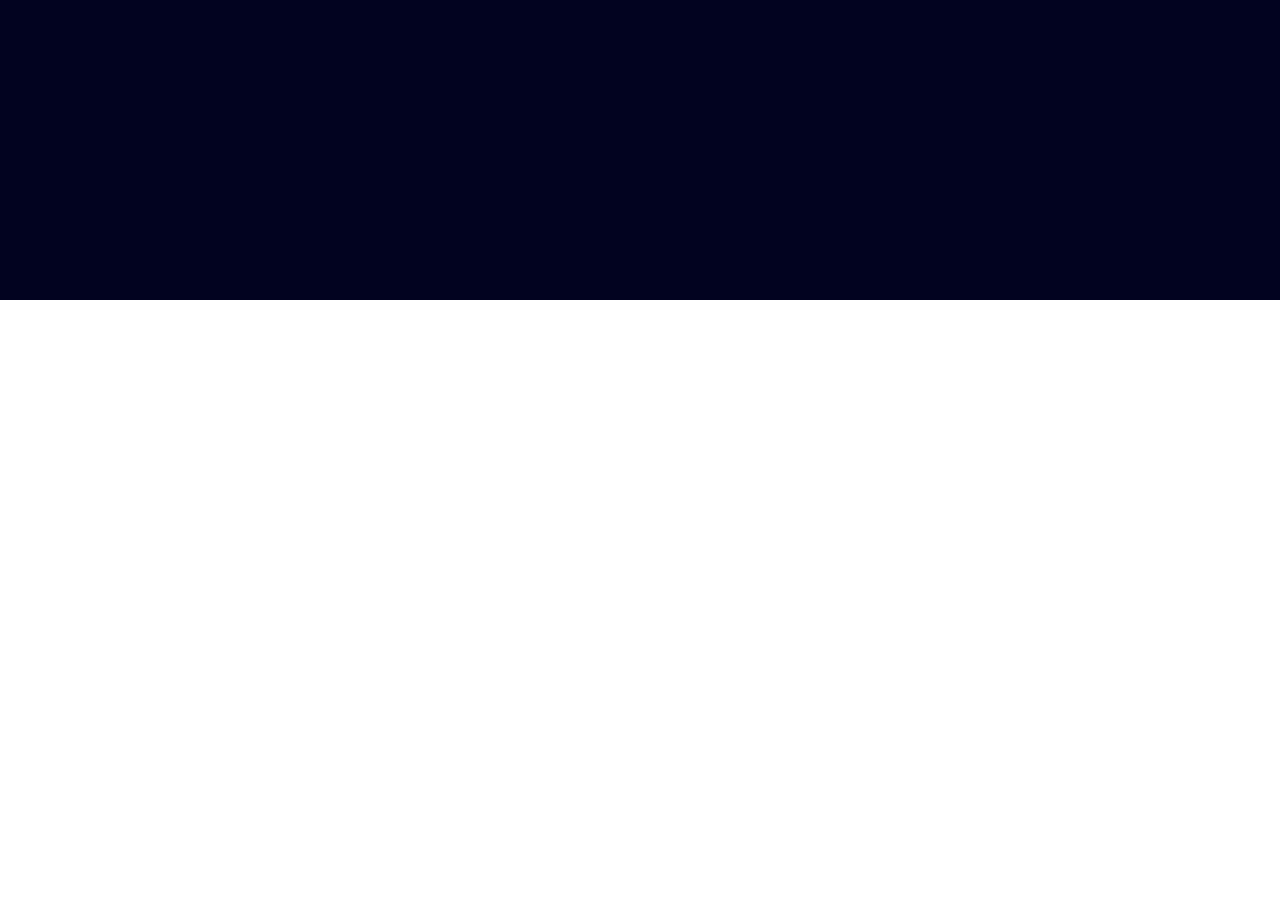
==== webbox.top/hfnew/index2.html @ 7d8c0f48 "@nvinis" ====
<!DOCTYPE html>
<html lang="en">
<head>
    <meta charset="utf-8">
    <meta name="viewport" content="width=device-width, initial-scale=1">
    <title>High Form</title>
    <!--Main-->
    <link href="css/bootstrap.min.css" rel="stylesheet" type="text/css">

    <link href="css/style.css" rel="stylesheet" type="text/css">
    <link href="css/owl.carousel.min.css" rel="stylesheet" type="text/css">
    <link href="css/responsive.css" rel="stylesheet" type="text/css">
</head>

<body>
<section class="viewport">

    <div id="main" class="scroll-container">
        <div class="content">

            <div class="img-container">
                <img src="https://s3-us-west-2.amazonaws.com/s.cdpn.io/106114/splash-10.jpg" alt="">
            </div>
            <div class="img-container">
                <img src="https://s3-us-west-2.amazonaws.com/s.cdpn.io/106114/splash-14.jpg" alt="">
            </div>
            <div class="img-container">
                <img src="https://s3-us-west-2.amazonaws.com/s.cdpn.io/106114/splash-15.jpg" alt="">
            </div>
            <div class="img-container">
                <img src="https://s3-us-west-2.amazonaws.com/s.cdpn.io/106114/splash-16.jpg" alt="">
            </div>
            <!--  REPEAT  -->

            <div class="img-container">
                <img src="https://s3-us-west-2.amazonaws.com/s.cdpn.io/106114/splash-10.jpg" alt="">
            </div>
            <div class="img-container">
                <img src="https://s3-us-west-2.amazonaws.com/s.cdpn.io/106114/splash-14.jpg" alt="">
            </div>
            <div class="img-container">
                <img src="https://s3-us-west-2.amazonaws.com/s.cdpn.io/106114/splash-15.jpg" alt="">
            </div>
            <div class="img-container">
                <img src="https://s3-us-west-2.amazonaws.com/s.cdpn.io/106114/splash-16.jpg" alt="">
            </div>
            <!--  REPEAT  -->

            <div class="img-container">
                <img src="https://s3-us-west-2.amazonaws.com/s.cdpn.io/106114/splash-10.jpg" alt="">
            </div>
            <div class="img-container">
                <img src="https://s3-us-west-2.amazonaws.com/s.cdpn.io/106114/splash-14.jpg" alt="">
            </div>
            <div class="img-container">
                <img src="https://s3-us-west-2.amazonaws.com/s.cdpn.io/106114/splash-15.jpg" alt="">
            </div>
            <div class="img-container">
                <img src="https://s3-us-west-2.amazonaws.com/s.cdpn.io/106114/splash-16.jpg" alt="">
            </div>
            <!--  REPEAT  -->

        </div>
    </div>

</section>


<!--<script src="js/jquery-2.1.0.min.js"></script>-->
<!--<script src="js/owl.carousel.min.js"></script>-->
<!--<script src="js/poper.js"></script>-->
<!--<script src="js/bootstrap.min.js"></script>-->
<!--<script src="js/TweenMax.min.js"></script>-->
<script src="https://cdnjs.cloudflare.com/ajax/libs/gsap/1.20.2/TweenMax.min.js"></script>
<!--<script src="js/ModifiersPlugin.min.js"></script>-->
<!--<script src="js/animateJs.js"></script>-->
<!--<script src="js/ScrollMagic.min.js"></script>-->
<!--<script src="js/sceneTween.js"></script>-->

<!--<script src="//cdnjs.cloudflare.com/ajax/libs/ScrollMagic/2.0.5/plugins/debug.addIndicators.min.js"></script>-->

<!--<script src="js/main.js"></script>-->
<script src="js/menuTween.js"></script>
</body>
</html>
---- webbox.top/hfnew/css/style.css ----
@font-face {
	font-family: 'ProximaNova-Bold',sans-serif;
	src: url('../fonts/ProximaNova-Bold.eot?#iefix') format('embedded-opentype'),  url('../fonts/ProximaNova-Bold.woff') format('woff'), url('../fonts/ProximaNova-Bold.ttf')  format('truetype'), url('../fonts/ProximaNova-Bold.svg#ProximaNova-Bold') format('svg');
	font-weight: normal;
	font-style: normal;
}
@font-face {
	font-family: 'ProximaNova-Light',sans-serif;
	src: url('../fonts/ProximaNova-Light.eot?#iefix') format('embedded-opentype'),  url('../fonts/ProximaNova-Light.woff') format('woff'), url('../fonts/ProximaNova-Light.ttf')  format('truetype'), url('../fonts/ProximaNova-Light.svg#ProximaNova-Light') format('svg');
	font-weight: normal;
	font-style: normal;
}
@font-face {
	font-family: 'ProximaNova-Regular',sans-serif;
	src: url('../fonts/ProximaNova-Regular.eot?#iefix') format('embedded-opentype'),  url('../fonts/ProximaNova-Regular.woff') format('woff'), url('../fonts/ProximaNova-Regular.ttf')  format('truetype'), url('../fonts/ProximaNova-Regular.svg#ProximaNova-Regular') format('svg');
	font-weight: normal;
	font-style: normal;
}
@font-face {
	font-family: 'ProximaNova-Semibold',sans-serif;
	src: url('../fonts/ProximaNova-Semibold.eot?#iefix') format('embedded-opentype'),  url('../fonts/ProximaNova-Semibold.woff') format('woff'), url('../fonts/ProximaNova-Semibold.ttf')  format('truetype'), url('../fonts/ProximaNova-Semibold.svg#ProximaNova-Semibold') format('svg');
	font-weight: normal;
	font-style: normal;
}
@font-face {
	font-family: 'BELLOWSREGULAR',sans-serif;
	src: url('../fonts/BELLOWSREGULAR.eot?#iefix') format('embedded-opentype'),  url('../fonts/BELLOWSREGULAR.woff') format('woff'), url('../fonts/BELLOWSREGULAR.ttf')  format('truetype'), url('../fonts/BELLOWSREGULAR.svg#BELLOWSREGULAR') format('svg');
	font-weight: normal;
	font-style: normal;
}
@font-face {
	font-family: 'ProximaNova-Black',sans-serif;
	src: url('../fonts/ProximaNova-Black.eot?#iefix') format('embedded-opentype'),  url('../fonts/ProximaNova-Black.woff') format('woff'), url('../fonts/ProximaNova-Black.ttf')  format('truetype'), url('../fonts/ProximaNova-Black.svg#ProximaNova-Black') format('svg');
	font-weight: normal;
	font-style: normal;
}
@font-face {
	font-family: 'ProximaNova-Extrabld',sans-serif;
	src: url('../fonts/ProximaNova-Extrabld.eot?#iefix') format('embedded-opentype'),  url('../fonts/ProximaNova-Extrabld.woff') format('woff'), url('../fonts/ProximaNova-Extrabld.ttf')  format('truetype'), url('../fonts/ProximaNova-Extrabld.svg#ProximaNova-Extrabld') format('svg');
	font-weight: normal;
	font-style: normal;
}
body {
	width: 100%;
	font-weight: normal;
	margin: 0;
	padding: 0;
	font-size: 16px;
	line-height: 25px;
	font-family: 'ProximaNova-Light', sans-serif;
	color: #42526E;
	min-height: 100vh;
	overflow-x: hidden;
	overflow-y: scroll;
}
.viewport {
	overflow: hidden;
	position: fixed;
	height: 100%;
	width: 100%;
	top: 0;
	left: 0;
	right: 0;
	bottom: 0;
}

.scroll-container {
	position: absolute;
	overflow: hidden;
	width: 100%;
	z-index: 10;
	/*display: flex;*/
	/*justify-content: center;*/
	backface-visibility: hidden;
	transform-style: preserve-3d;
}

img:focus {
	background: none !important;
	border: none !important;
}
button, a {
	outline: none !important;
	-webkit-transition: 0.3s ease-in-out;
	-moz-transition: 0.3s ease-in-out;
	-ms-transition: 0.3s ease-in-out;
	-o-transition: 0.3s ease-in-out;
	transition: 0.3s ease-in-out;
}
/*=======================================================
			HEADINGS
========================================================*/


#main {
	background: #020320;
	-webkit-transition: background-color 0.3s ease-in-out;
	-o-transition: background-color 0.3s ease-in-out;
	transition: background-color 0.3s ease-in-out;
}
#main.loading {
	transition: background-color 1s ease-in-out;
}
#main > section {
	height: 100vh;
	/*opacity: 0;*/
	/*visibility: hidden;*/
}
.left-top-bg,
.right-top-bg {
	top: 0;
	z-index: 2;
}
.left-top-bg {
	left: 0;
}
.right-top-bg {
	right: 0;
}
#main #header {
	opacity: 1;
	visibility: visible;
}

#header-mask-bg {
	bottom: 0;
	left: 0;
	width: 100%;
	height: 510px;
	background: url(../images/headerBg.svg) center bottom no-repeat;
	background-size: contain;
}
#header-mask-bg:before {

}
.head-content h1 {
	font-size: 60px;
	line-height: 1;
}
.main-nav {
	list-style: none;
	padding-left: 0;
	margin-top: 155px;
	z-index: 10;
}
.main-nav>li {
	margin-bottom: 21px;
}
.main-nav>li:last-child {
	position: relative;
	padding-top: 48px;
}
.main-nav>li:last-child:before {
	position: absolute;
	content: '';
	top: 0;
	left: 0;
	width: 45px;
	border-top: 1px solid #fff;
}
.main-nav li a,
.nav-element-wrap>a {
	display: block;
	color: #fff;
	text-transform: uppercase;
	font-family: 'ProximaNova-Semibold', sans-serif;
	font-size: 12px;
	letter-spacing: .1em;
}
.sub-menu {
	list-style: none;
	margin-top: 15px;
}
.sub-menu li a {
	position: relative;
}
.sub-menu li a:before {
	top: 6px;
	left: -20px;
	width: 10px;
	height: 10px;
	background: #fff;
}
.head-content {
	height: 100vh;
	padding-top: 40px;
}
.height-full {
	height: calc(100vh - 35px);
}
.sections-bg {
	top: 0;
	left: 0;
	width: 100%;
	height: 100%;
	opacity: 0;
}
#brokers h1,
#brokers p {
	-webkit-transform: translateY(70px);
	-ms-transform: translateY(70px);
	transform: translateY(70px);
}
#header .section-content {
	left: 0;
	bottom: 310px;
}
#header .sub-title {
	color: #4e5f83;
}
.sub-title {
	font-size: 23px;
}
.items-bubbles-wrap {
	position: absolute;
	overflow: hidden;
	left: 0;
	right: 0;
	bottom: 0;
	height: 460px;
	width: 100%;
	max-width: 1340px;
	margin: auto;
	background: url(../images/arcBg.png) center 90px no-repeat;
	background-size: cover;
}
.items-bubbles-wrap:after {
	width: 100%;
	height: 100%;
	top: 0;
	bottom: 0;
	background: url(../images/dotsBg.svg) center bottom no-repeat;
}
.items-bubbles {
	position: absolute;
	padding: 0 15px;
	display: -webkit-box;
	display: -ms-flexbox;
	display: flex;
	-webkit-box-pack: center;
	-ms-flex-pack: center;
	justify-content: center;
	-webkit-box-align: center;
	-ms-flex-align: center;
	align-items: center;
	border-radius: 9999px;
	-webkit-user-select: none;
	-moz-user-select: none;
	-ms-user-select: none;
	user-select: none;
	font-size:16px;
	height: 40px
}

.items-bubbles--blue {
	background-color: #c4f0ff;
	color: #217ab7
}

.items-bubbles--pink {
	background-color: #ffe0f5;
	color: #9251ac
}

.items-bubbles--yellow {
	background-color: #fdeebe;
	color: #c85d42
}

.items-bubbles--green {
	background-color: #d6facf;
	color: #159570
}
.circ-logo-wrap {
	-webkit-border-radius: 50%;
	-moz-border-radius: 50%;
	border-radius: 50%;
	-webkit-box-shadow: 0px 0px 38px 1px rgba(4,4,25,1);
	-moz-box-shadow: 0px 0px 38px 1px rgba(4,4,25,1);
	box-shadow: 0px 0px 38px 1px rgba(4,4,25,1);
	width: 121px;
	margin-top: 45px;
}













.z-9 {
	z-index: 9;
}
.transition-defl,
a:hover,
img:hover {
	-webkit-transition: 0.3s ease-in-out;
	-moz-transition: 0.3s ease-in-out;
	-ms-transition: 0.3s ease-in-out;
	-o-transition: 0.3s ease-in-out;
	transition: 0.3s ease-in-out;
}
.h2, .h3, .h4,
h2, h3, h4 {
	/*color: #040424;*/
}
.ff-light {
	font-family: 'ProximaNova-Light',sans-serif;
}
.ff-regular {
	font-family: 'ProximaNova-Regular',sans-serif;
}
.ff-semibold {
	font-family: 'ProximaNova-Semibold',sans-serif;
}
.ff-bold {
	font-family: 'ProximaNova-Bold',sans-serif;
}
.ff-extrabold {
	font-family: 'ProximaNova-Extrabld',sans-serif;
}
.ff-black {
	font-family: 'ProximaNova-Black',sans-serif;
}
.before-block,
.after-block {
	position: relative;
}
.sub-menu li a:before,
.before-block:before {
	position: absolute;
	content: '';
}
.after-block:after {
	position: absolute;
	content: '';
}
.nav-element-wrap {
	position: fixed;
	top: calc(100% - 130px);
	left: initial;
}
#brokers-nav {
	top: calc(100% - 350px);
}
#multifamily-nav {
	top: calc(100% - 310px);
}
#products-nav {
	top: calc(100% - 270px);
}
#about-nav {
	top: calc(100% - 230px);
}
#lets-talk-nav {
	top: calc(100% - 190px);
}
#brokers,
#multifamily {
	height: 100vh;
	color: #fff;
}
#brokers-bg {
	background: #6c6c6c;
}
#multifamily-bg {
	background: #296d22;
}
---- webbox.top/hfnew/css/responsive.css ----
@media only screen and (min-width: 992px) and (max-width: 1110px) {

}

@media (min-width: 1200px) {
}
@media screen and (min-width : 601px) and (orientation : portrait) {

}
@media (max-width: 1750px) {

}
@media (max-width: 1440px) {

}
@media (max-width: 1330px) {

}
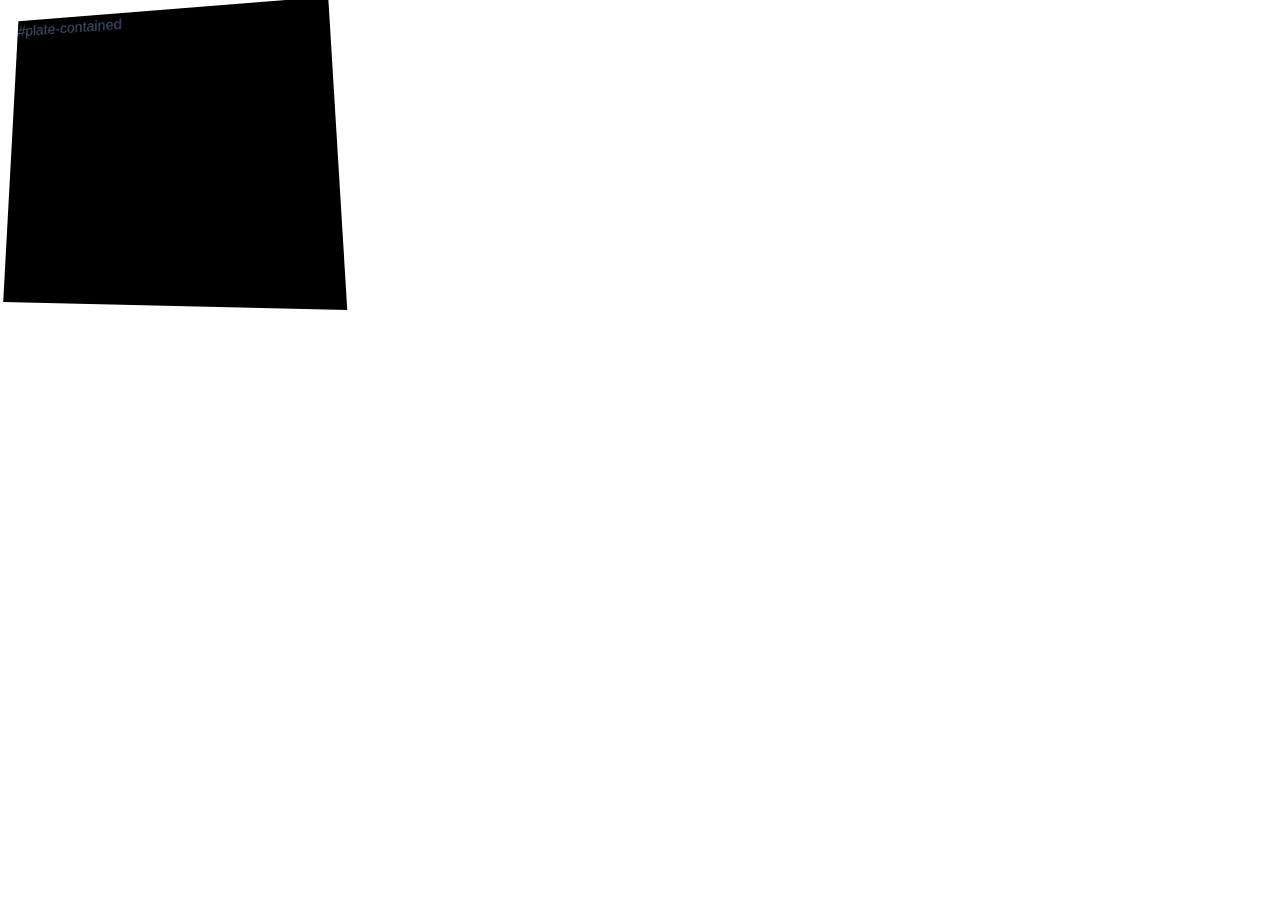
==== commit 20e36f4e: "@nvinis" ====
--- a/webbox.top/hfnew/index2.html
+++ b/webbox.top/hfnew/index2.html
@@ -15,63 +15,30 @@
 <body>
 <section class="viewport">
 
-    <div id="main" class="scroll-container">
-        <div class="content">
-
-            <div class="img-container">
-                <img src="https://s3-us-west-2.amazonaws.com/s.cdpn.io/106114/splash-10.jpg" alt="">
-            </div>
-            <div class="img-container">
-                <img src="https://s3-us-west-2.amazonaws.com/s.cdpn.io/106114/splash-14.jpg" alt="">
-            </div>
-            <div class="img-container">
-                <img src="https://s3-us-west-2.amazonaws.com/s.cdpn.io/106114/splash-15.jpg" alt="">
-            </div>
-            <div class="img-container">
-                <img src="https://s3-us-west-2.amazonaws.com/s.cdpn.io/106114/splash-16.jpg" alt="">
-            </div>
-            <!--  REPEAT  -->
-
-            <div class="img-container">
-                <img src="https://s3-us-west-2.amazonaws.com/s.cdpn.io/106114/splash-10.jpg" alt="">
-            </div>
-            <div class="img-container">
-                <img src="https://s3-us-west-2.amazonaws.com/s.cdpn.io/106114/splash-14.jpg" alt="">
-            </div>
-            <div class="img-container">
-                <img src="https://s3-us-west-2.amazonaws.com/s.cdpn.io/106114/splash-15.jpg" alt="">
-            </div>
-            <div class="img-container">
-                <img src="https://s3-us-west-2.amazonaws.com/s.cdpn.io/106114/splash-16.jpg" alt="">
-            </div>
-            <!--  REPEAT  -->
-
-            <div class="img-container">
-                <img src="https://s3-us-west-2.amazonaws.com/s.cdpn.io/106114/splash-10.jpg" alt="">
-            </div>
-            <div class="img-container">
-                <img src="https://s3-us-west-2.amazonaws.com/s.cdpn.io/106114/splash-14.jpg" alt="">
-            </div>
-            <div class="img-container">
-                <img src="https://s3-us-west-2.amazonaws.com/s.cdpn.io/106114/splash-15.jpg" alt="">
-            </div>
-            <div class="img-container">
-                <img src="https://s3-us-west-2.amazonaws.com/s.cdpn.io/106114/splash-16.jpg" alt="">
-            </div>
-            <!--  REPEAT  -->
-
-        </div>
+    <div id="listener-contained" class="listener pointer">
+        <div id="plate-contained" class="plate">#plate-contained</div>
     </div>
 
 </section>
+<style>
+    #listener-contained {
+        width: 330px;
+        height: 300px;
 
+    }
+    #plate-contained {
+        width: 100%;
+        height: 100%;
+        background: #000;
+    }
+</style>
 
-<!--<script src="js/jquery-2.1.0.min.js"></script>-->
+<script src="js/jquery-2.1.0.min.js"></script>
 <!--<script src="js/owl.carousel.min.js"></script>-->
 <!--<script src="js/poper.js"></script>-->
 <!--<script src="js/bootstrap.min.js"></script>-->
 <!--<script src="js/TweenMax.min.js"></script>-->
-<script src="https://cdnjs.cloudflare.com/ajax/libs/gsap/1.20.2/TweenMax.min.js"></script>
+<!--<script src="https://cdnjs.cloudflare.com/ajax/libs/gsap/1.20.2/TweenMax.min.js"></script>-->
 <!--<script src="js/ModifiersPlugin.min.js"></script>-->
 <!--<script src="js/animateJs.js"></script>-->
 <!--<script src="js/ScrollMagic.min.js"></script>-->
@@ -80,6 +47,12 @@
 <!--<script src="//cdnjs.cloudflare.com/ajax/libs/ScrollMagic/2.0.5/plugins/debug.addIndicators.min.js"></script>-->
 
 <!--<script src="js/main.js"></script>-->
-<script src="js/menuTween.js"></script>
+<script src="js/jquery.plate.js"></script>
+<script>
+    $('#listener-contained').plate({
+        element: '#plate-contained'
+    });
+</script>
+
 </body>
 </html>--- a/webbox.top/hfnew/css/style.css
+++ b/webbox.top/hfnew/css/style.css
@@ -98,8 +98,8 @@
 	-o-transition: background-color 0.3s ease-in-out;
 	transition: background-color 0.3s ease-in-out;
 }
-#main.loading {
-	transition: background-color 1s ease-in-out;
+.loading {
+	transition-delay: 1s;
 }
 #main > section {
 	height: 100vh;
@@ -141,7 +141,7 @@
 	list-style: none;
 	padding-left: 0;
 	margin-top: 155px;
-	z-index: 10;
+	z-index: 990;
 }
 .main-nav>li {
 	margin-bottom: 21px;
@@ -195,12 +195,6 @@
 	height: 100%;
 	opacity: 0;
 }
-#brokers h1,
-#brokers p {
-	-webkit-transform: translateY(70px);
-	-ms-transform: translateY(70px);
-	transform: translateY(70px);
-}
 #header .section-content {
 	left: 0;
 	bottom: 310px;
@@ -209,7 +203,8 @@
 	color: #4e5f83;
 }
 .sub-title {
-	font-size: 23px;
+	font-size: 24px;
+	line-height: 1.4;
 }
 .items-bubbles-wrap {
 	position: absolute;
@@ -233,7 +228,7 @@
 }
 .items-bubbles {
 	position: absolute;
-	padding: 0 15px;
+	padding: 5px 20px;
 	display: -webkit-box;
 	display: -ms-flexbox;
 	display: flex;
@@ -243,18 +238,27 @@
 	-webkit-box-align: center;
 	-ms-flex-align: center;
 	align-items: center;
-	border-radius: 9999px;
+	border-radius: 3px;
 	-webkit-user-select: none;
 	-moz-user-select: none;
 	-ms-user-select: none;
 	user-select: none;
-	font-size:16px;
-	height: 40px
+	font-size:14px;
+	height: 30px;
+	/*z-index: 99;*/
 }
 
 .items-bubbles--blue {
-	background-color: #c4f0ff;
-	color: #217ab7
+	color: rgba(96, 147, 251, 0.5);
+	background: rgba(26,83,197,0.5);
+	background: -moz-linear-gradient(left, rgba(26,83,197,0.51) 0%, rgba(86,152,233,0.51) 100%);
+	background: -webkit-gradient(left top, right top, color-stop(0%, rgba(26,83,197,0.51)), color-stop(100%, rgba(86,152,233,0.51)));
+	background: -webkit-linear-gradient(left, rgba(26,83,197,0.51) 0%, rgba(86,152,233,0.51) 100%);
+	background: -o-linear-gradient(left, rgba(26,83,197,0.51) 0%, rgba(86,152,233,0.51) 100%);
+	background: -ms-linear-gradient(left, rgba(26,83,197,0.51) 0%, rgba(86,152,233,0.51) 100%);
+	background: linear-gradient(to right, rgba(26,83,197,0.18) 0%, rgba(86,152,233,0.18) 100%);
+	filter: progid:DXImageTransform.Microsoft.gradient( startColorstr='#1a53c5', endColorstr='#5698e9', GradientType=1 );
+	border: 1px solid rgba(0, 167, 252, 0.45);
 }
 
 .items-bubbles--pink {
@@ -263,8 +267,9 @@
 }
 
 .items-bubbles--yellow {
-	background-color: #fdeebe;
-	color: #c85d42
+	background: rgba(255, 194, 0, 0.18);
+	color: rgba(255, 194, 0, 0.5);
+	border: 1px solid rgba(255, 194, 0, 0.5);
 }
 
 .items-bubbles--green {
@@ -281,7 +286,42 @@
 	width: 121px;
 	margin-top: 45px;
 }
-
+.items-bubbles--orange {
+	background: rgba(255,132,50,0.3);
+	background: -moz-linear-gradient(left, rgba(255,132,50,0.18) 0%, rgba(255,220,123,0.18) 100%);
+	background: -webkit-gradient(left top, right top, color-stop(0%, rgba(255,132,50,0.18)), color-stop(100%, rgba(255,220,123,0.18)));
+	background: -webkit-linear-gradient(left, rgba(255,132,50,0.18) 0%, rgba(255,220,123,0.18) 100%);
+	background: -o-linear-gradient(left, rgba(255,132,50,0.18) 0%, rgba(255,220,123,0.18) 100%);
+	background: -ms-linear-gradient(left, rgba(255,132,50,0.18) 0%, rgba(255,220,123,0.18) 100%);
+	background: linear-gradient(to right, rgba(255,132,50,0.18) 0%, rgba(255,220,123,0.18) 100%);
+	filter: progid:DXImageTransform.Microsoft.gradient( startColorstr='#ff8432', endColorstr='#ffdc7b', GradientType=1 );
+	color: rgba(255, 106, 0, 0.5);
+	overflow: hidden;
+	border-right: 1px solid rgba(255,220,123,0.6);
+	border-left: 1px solid rgba(255,132,50,0.6);
+}
+.items-bubbles--orange:before,
+.items-bubbles--orange:after {
+	position: absolute;
+	content: '';
+	left: 0;
+	width: 100%;
+	height: 1px;
+	background: rgba(255,132,50,0.5);
+	background: -moz-linear-gradient(left, rgba(255,132,50,0.3) 0%, rgba(255,220,123,0.3) 100%);
+	background: -webkit-gradient(left top, right top, color-stop(0%, rgba(255,132,50,0.3)), color-stop(100%, rgba(255,220,123,0.3)));
+	background: -webkit-linear-gradient(left, rgba(255,132,50,0.3) 0%, rgba(255,220,123,0.3) 100%);
+	background: -o-linear-gradient(left, rgba(255,132,50,0.3) 0%, rgba(255,220,123,0.3) 100%);
+	background: -ms-linear-gradient(left, rgba(255,132,50,0.3) 0%, rgba(255,220,123,0.3) 100%);
+	background: linear-gradient(to right, rgba(255,132,50,0.6) 0%, rgba(255,220,123,0.6) 100%);
+	filter: progid:DXImageTransform.Microsoft.gradient( startColorstr='#ff8432', endColorstr='#ffdc7b', GradientType=1 );
+}
+.items-bubbles--orange:before {
+	top: 0;
+}
+.items-bubbles--orange:after {
+	bottom: 0;
+}
 
 
 
@@ -328,6 +368,15 @@
 .ff-black {
 	font-family: 'ProximaNova-Black',sans-serif;
 }
+.fs-small {
+	font-size: 16px;
+}
+.fs-mid {
+	font-size: 18px;
+}
+.fs-big {
+	font-size: 24px;
+}
 .before-block,
 .after-block {
 	position: relative;
@@ -346,29 +395,119 @@
 	top: calc(100% - 130px);
 	left: initial;
 }
-#brokers-nav {
-	top: calc(100% - 350px);
-}
-#multifamily-nav {
-	top: calc(100% - 310px);
-}
-#products-nav {
-	top: calc(100% - 270px);
-}
-#about-nav {
-	top: calc(100% - 230px);
-}
-#lets-talk-nav {
-	top: calc(100% - 190px);
+
+/*Brokers*/
+
+#brokers-bg {
+	background: #6c6c6c;
+}
+.h1-big {
+	font-size: 95px;
+	line-height: 1;
+}
+.inline-btn {
+	text-decoration: none !important;
+}
+.arrow-hover-wrap {
+	overflow: hidden;
+	margin-left: 20px;
+}
+.arrow-hover-wrap > .icon-arrow-right {
+	-webkit-transform: translateX(0) translateZ(0);
+	transform: translateX(0) translateZ(0);
+}
+.icon-arrow-right {
+	width: 16px;
+	height: 13px;
+}
+.wrap-second-arrow {
+	position: absolute;
+	width: 100%;
+	height: 100%;
+	top: 0;
+	left: 0;
+	-webkit-transform: translateX(-100%) translateZ(0);
+	transform: translateX(-100%) translateZ(0);
+}
+.inline-btn:hover .arrow-hover-wrap > .icon-arrow-right,
+.listener-contained:hover .arrow-hover-wrap > .icon-arrow-right {
+	-webkit-transform: translateX(100%) translateZ(0);
+	transform: translateX(100%) translateZ(0);
+	-webkit-transition: -webkit-transform .75s cubic-bezier(.23,1,.32,1) 0s;
+	transition: -webkit-transform .75s cubic-bezier(.23,1,.32,1) 0s;
+	-o-transition: transform .75s cubic-bezier(.23,1,.32,1) 0s;
+	/*transition: transform .75s cubic-bezier(.23,1,.32,1) 0s;*/
+	transition: transform .75s cubic-bezier(.23,1,.32,1) 0s, -webkit-transform .75s cubic-bezier(.23,1,.32,1) 0s;
+}
+.inline-btn:hover .wrap-second-arrow,
+.listener-contained:hover .wrap-second-arrow {
+	-webkit-transform: translateX(0) translateZ(0);
+	transform: translateX(0) translateZ(0);
+	-webkit-transition: -webkit-transform .75s cubic-bezier(.23,1,.32,1) .1s;
+	transition: -webkit-transform .75s cubic-bezier(.23,1,.32,1) .1s;
+	-o-transition: transform .75s cubic-bezier(.23,1,.32,1) .1s;
+	/*transition: transform .75s cubic-bezier(.23,1,.32,1) .1s;*/
+	transition: transform .75s cubic-bezier(.23,1,.32,1) .1s, -webkit-transform .75s cubic-bezier(.23,1,.32,1) .1s;
+}
+#brokers > h2,
+#brokers > p,
+#brokers .wrap-inline-btn,
+#brokers > img {
+	/*-webkit-transform: translateY(70px);*/
+	/*-ms-transform: translateY(70px);*/
+	/*transform: translateY(70px);*/
+	/*visibility: visible !important;*/
 }
 #brokers,
 #multifamily {
 	height: 100vh;
 	color: #fff;
 }
-#brokers-bg {
-	background: #6c6c6c;
-}
 #multifamily-bg {
 	background: #296d22;
-}+}
+.color-blue {
+	color: #002eff !important;
+}
+#products {
+	color: #01173a;
+}
+#products h2 {
+	font-size: 48px;
+}
+.listener-contained {
+	width: 100%;
+	text-decoration: none !important;
+}
+.plate-contained {
+	width: 100%;
+	min-height: 370px;
+	-webkit-background-size: cover !important;
+	background-size: cover !important;
+}
+.plate-contained > .title {
+	font-size: 36px;
+	color: #fff;
+	text-align: center;
+}
+.plate-contained > .inline-btn {
+	color: #fff;
+}
+.blue-bg-item {
+	background: url(../images/itemProduct1Bg.jpg) 0 0 no-repeat;
+
+}
+.listener-contained .icon-arrow-right {
+	width: 12px;
+	height: 9px;
+}
+.listener-contained .arrow-hover-wrap {
+	margin-left: 10px;
+}
+.plate-contained > .text-item {
+	position: relative;
+}
+.orange-bg-item {
+	background: url(../images/itemProduct2Bg.jpg) 0 0 no-repeat;
+}
+
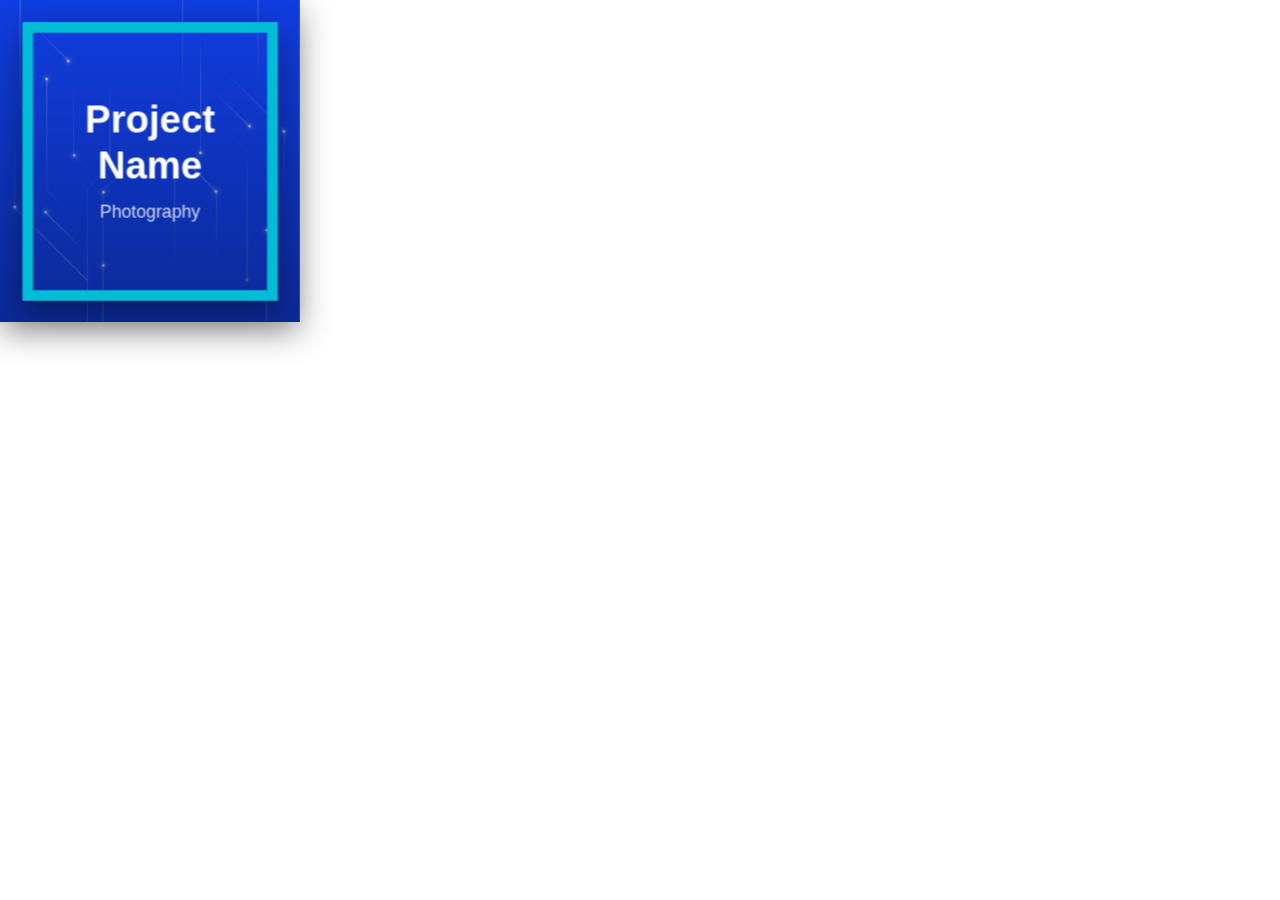
==== commit c482ff0e: "@nvinis" ====
--- a/webbox.top/hfnew/index2.html
+++ b/webbox.top/hfnew/index2.html
@@ -11,46 +11,164 @@
     <link href="css/owl.carousel.min.css" rel="stylesheet" type="text/css">
     <link href="css/responsive.css" rel="stylesheet" type="text/css">
 </head>
+<style>
+    .project {
+        width: 300px;
+        height: 300px;
+        float: left;
+        margin-right: 5%;
+    }
 
+    .project__image {
+        display: block;
+        position: relative;
+    }
+
+    .project__image img {
+        width: 100%;
+        max-width: 100%;
+        display: block;
+    }
+
+    .project__image:after {
+        content: " ";
+        width: 100%;
+        height: 100%;
+        position: absolute;
+        left: 0;
+        top: 0;
+        background: linear-gradient(rgba(0, 0, 0, 0.1), rgba(0, 0, 0, 0.4));
+        transition: opacity .3s ease;
+        opacity: 0;
+    }
+
+    .project__card {
+        position: relative;
+        will-change: transform;
+        transition: box-shadow .3s ease;
+        box-shadow: 0 10px 30px transparent;
+    }
+
+    .project__card.hover-in {
+        transition: -webkit-transform .2s ease-out;
+        transition: transform .2s ease-out;
+        transition: transform .2s ease-out, -webkit-transform .2s ease-out;
+    }
+
+    .project__card.hover-out {
+        transition: -webkit-transform .2s ease-in;
+        transition: transform .2s ease-in;
+        transition: transform .2s ease-in, -webkit-transform .2s ease-in;
+    }
+
+    .project:hover .project__card { box-shadow: 0 10px 30px rgba(0, 0, 0, 0.4); }
+
+    .project:hover .project__image:after { opacity: 1; }
+
+    .project:hover .project__detail {
+        border-width: 10px;
+        box-shadow: 0 10px 30px rgba(0, 0, 0, 0.4);
+    }
+
+    .project:hover .project__title, .project:hover .project__category {
+        -webkit-transform: translateY(0) scale(1);
+        -ms-transform: translateY(0) scale(1);
+        transform: translateY(0) scale(1);
+        opacity: 1;
+    }
+
+    .project__detail {
+        position: absolute;
+        left: 30px;
+        right: 30px;
+        top: 30px;
+        bottom: 30px;
+        display: -webkit-flex;
+        display: -ms-flexbox;
+        display: flex;
+        -webkit-flex-direction: column;
+        -ms-flex-direction: column;
+        flex-direction: column;
+        -webkit-justify-content: center;
+        -ms-flex-pack: center;
+        justify-content: center;
+        text-align: center;
+        pointer-events: none;
+        -webkit-transform: translateZ(30px);
+        transform: translateZ(30px);
+        border: 0 solid #00BCD4;
+        transition: border .4s ease;
+    }
+
+    .project__title {
+        margin: 0 0 10px;
+        font-size: 36px;
+        font-weight: 700;
+        transition: .4s ease;
+        opacity: 0;
+        -webkit-transform: translateY(40px) scale(0);
+        -ms-transform: translateY(40px) scale(0);
+        transform: translateY(40px) scale(0);
+        will-change: transform;
+    }
+
+    .project__title a { color: white; }
+
+    .project__category {
+        opacity: 0;
+        transition: .4s ease;
+        transition-delay: .1s;
+        -webkit-transform: translateY(40px) scale(0);
+        -ms-transform: translateY(40px) scale(0);
+        transform: translateY(40px) scale(0);
+        will-change: transform;
+    }
+
+    .project__category a {
+        color: rgba(255, 255, 255, 0.8);
+        font-size: 1.3em;
+    }
+
+</style>
 <body>
 <section class="viewport">
 
-    <div id="listener-contained" class="listener pointer">
-        <div id="plate-contained" class="plate">#plate-contained</div>
+    <div class="project">
+        <div class="project__card">
+            <div href="" class="project__image"><img src="images/itemProduct1Bg.jpg" alt=""></div>
+            <div class="project__detail">
+                <h2 class="project__title"><a href="#">Project Name</a></h2>
+                <small class="project__category"><a href="#">Photography</a></small>
+            </div>
+        </div>
     </div>
 
 </section>
-<style>
-    #listener-contained {
-        width: 330px;
-        height: 300px;
 
-    }
-    #plate-contained {
-        width: 100%;
-        height: 100%;
-        background: #000;
-    }
-</style>
 
 <script src="js/jquery-2.1.0.min.js"></script>
+<!--<script src="js/jq3.1.js"></script>-->
 <!--<script src="js/owl.carousel.min.js"></script>-->
 <!--<script src="js/poper.js"></script>-->
 <!--<script src="js/bootstrap.min.js"></script>-->
 <!--<script src="js/TweenMax.min.js"></script>-->
+<!--<script src="js/DrawSVGPlugin.min.js"></script>-->
 <!--<script src="https://cdnjs.cloudflare.com/ajax/libs/gsap/1.20.2/TweenMax.min.js"></script>-->
 <!--<script src="js/ModifiersPlugin.min.js"></script>-->
 <!--<script src="js/animateJs.js"></script>-->
 <!--<script src="js/ScrollMagic.min.js"></script>-->
 <!--<script src="js/sceneTween.js"></script>-->
+<!--<script src="js/universal-tilt.js"></script>-->
+<script src="js/jquery.hover3d.js"></script>
 
 <!--<script src="//cdnjs.cloudflare.com/ajax/libs/ScrollMagic/2.0.5/plugins/debug.addIndicators.min.js"></script>-->
 
 <!--<script src="js/main.js"></script>-->
-<script src="js/jquery.plate.js"></script>
+<!--<script src="js/jquery.plate.js"></script>-->
 <script>
-    $('#listener-contained').plate({
-        element: '#plate-contained'
+    $(".project").hover3d({
+        selector: ".project__card",
+        shine: true,
     });
 </script>
 
--- a/webbox.top/hfnew/css/style.css
+++ b/webbox.top/hfnew/css/style.css
@@ -205,6 +205,7 @@
 .sub-title {
 	font-size: 24px;
 	line-height: 1.4;
+	margin-bottom: 30px;
 }
 .items-bubbles-wrap {
 	position: absolute;
@@ -476,6 +477,7 @@
 	font-size: 48px;
 }
 .listener-contained {
+	display: block;
 	width: 100%;
 	text-decoration: none !important;
 }
@@ -490,12 +492,14 @@
 	color: #fff;
 	text-align: center;
 }
+.wrap-product-item-img {
+	height: 200px;
+}
 .plate-contained > .inline-btn {
 	color: #fff;
 }
 .blue-bg-item {
 	background: url(../images/itemProduct1Bg.jpg) 0 0 no-repeat;
-
 }
 .listener-contained .icon-arrow-right {
 	width: 12px;
@@ -506,8 +510,93 @@
 }
 .plate-contained > .text-item {
 	position: relative;
+	top: -15px;
+}
+.red-bg-item {
+	background: url(../images/itemProduct2Bg.jpg) 0 0 no-repeat;
 }
 .orange-bg-item {
-	background: url(../images/itemProduct2Bg.jpg) 0 0 no-repeat;
-}
-
+	background: url(../images/itemProduct3Bg.jpg) 0 0 no-repeat;
+}
+#products .sub-title {
+	margin-bottom: 100px;
+}
+
+.project {
+	display: block;
+}
+.project__image {
+	display: block;
+	position: relative;
+}
+
+.project__image img {
+	width: 100%;
+	max-width: 100%;
+	display: block;
+}
+
+.project__card {
+	position: relative;
+	will-change: transform;
+	transition: box-shadow .3s ease;
+	transform: rotateX(0deg) rotateY(0deg);
+	-webkit-box-shadow: 0px 16px 31px 0px rgba(1,23,58,0.1);
+	-moz-box-shadow: 0px 16px 31px 0px rgba(1,23,58,0.1);
+	box-shadow: 0px 16px 31px 0px rgba(1,23,58,0.1);
+
+}
+.project__card.hover-out {
+	transition: -webkit-transform .2s ease-in;
+	transition: transform .3s ease-in;
+	transition: transform .3s ease-in, -webkit-transform .3s ease-in;
+}
+.project__detail,
+.project__image {
+	-webkit-transition: all .3s;
+	-o-transition: all .3s;
+	transition: all .3s;
+}
+.listener-contained:hover .project__detail {
+	-webkit-transform: translateZ(40px);
+	transform: translateZ(40px);
+}
+
+.listener-contained:hover .project__image {
+	-webkit-transform: translateZ(30px);
+	-ms-transform: translateZ(30px);
+	transform: translateZ(20px);
+	will-change: transform;
+}
+
+.project__title a { color: white; }
+
+.project__category {
+	opacity: 0;
+	transition: .4s ease;
+	transition-delay: .1s;
+	-webkit-transform: translateY(40px) scale(0);
+	-ms-transform: translateY(40px) scale(0);
+	transform: translateY(40px) scale(0);
+	will-change: transform;
+}
+.shine {
+	z-index: 99;
+	width: 100%;
+	height: 100%;
+}
+#brokersPic,
+#multifamilyPic {
+	overflow: visible;
+}
+#multifamily .wrap-inline-btn {
+	margin-bottom: 20px;
+}
+#circle-w-man-inside {
+	/*transform: translate3d(20px, 20px, 0);*/
+
+	/*transform: matrix(1, 0, 0, 1, 20, 20);*/
+}
+#line-to-left-1 {
+	opacity: 0;
+}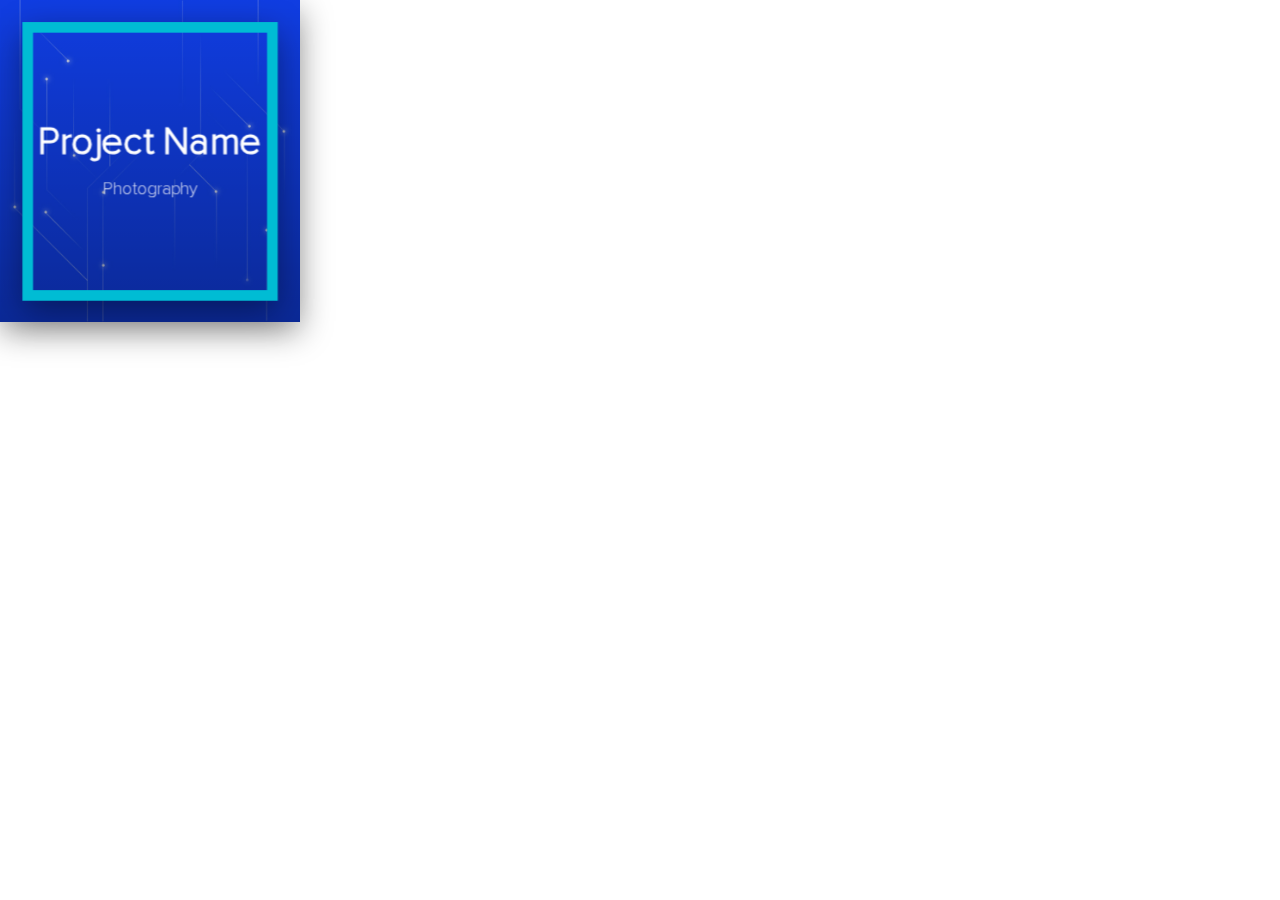
==== commit 4ed11ae0: "@nvinis" ====
--- a/webbox.top/hfnew/index2.html
+++ b/webbox.top/hfnew/index2.html
@@ -169,7 +169,13 @@
     $(".project").hover3d({
         selector: ".project__card",
         shine: true,
+
+
+
+        className:"+=show-map"
     });
+
+
 </script>
 
 </body>
--- a/webbox.top/hfnew/css/style.css
+++ b/webbox.top/hfnew/css/style.css
@@ -1,41 +1,42 @@
 @font-face {
-	font-family: 'ProximaNova-Bold',sans-serif;
+	font-family: 'ProximaNova-Bold';
 	src: url('../fonts/ProximaNova-Bold.eot?#iefix') format('embedded-opentype'),  url('../fonts/ProximaNova-Bold.woff') format('woff'), url('../fonts/ProximaNova-Bold.ttf')  format('truetype'), url('../fonts/ProximaNova-Bold.svg#ProximaNova-Bold') format('svg');
 	font-weight: normal;
 	font-style: normal;
 }
 @font-face {
-	font-family: 'ProximaNova-Light',sans-serif;
+	font-family: 'ProximaNova-Light';
 	src: url('../fonts/ProximaNova-Light.eot?#iefix') format('embedded-opentype'),  url('../fonts/ProximaNova-Light.woff') format('woff'), url('../fonts/ProximaNova-Light.ttf')  format('truetype'), url('../fonts/ProximaNova-Light.svg#ProximaNova-Light') format('svg');
 	font-weight: normal;
 	font-style: normal;
 }
 @font-face {
-	font-family: 'ProximaNova-Regular',sans-serif;
+	font-family: 'ProximaNova-Regular';
 	src: url('../fonts/ProximaNova-Regular.eot?#iefix') format('embedded-opentype'),  url('../fonts/ProximaNova-Regular.woff') format('woff'), url('../fonts/ProximaNova-Regular.ttf')  format('truetype'), url('../fonts/ProximaNova-Regular.svg#ProximaNova-Regular') format('svg');
 	font-weight: normal;
 	font-style: normal;
 }
 @font-face {
-	font-family: 'ProximaNova-Semibold',sans-serif;
+	font-family: 'ProximaNova-Semibold';
 	src: url('../fonts/ProximaNova-Semibold.eot?#iefix') format('embedded-opentype'),  url('../fonts/ProximaNova-Semibold.woff') format('woff'), url('../fonts/ProximaNova-Semibold.ttf')  format('truetype'), url('../fonts/ProximaNova-Semibold.svg#ProximaNova-Semibold') format('svg');
 	font-weight: normal;
 	font-style: normal;
 }
 @font-face {
-	font-family: 'BELLOWSREGULAR',sans-serif;
-	src: url('../fonts/BELLOWSREGULAR.eot?#iefix') format('embedded-opentype'),  url('../fonts/BELLOWSREGULAR.woff') format('woff'), url('../fonts/BELLOWSREGULAR.ttf')  format('truetype'), url('../fonts/BELLOWSREGULAR.svg#BELLOWSREGULAR') format('svg');
+	font-family: 'BELLOWSREGULAR';
+	src: url('../fonts/BELLOWSREGULAR.eot?#iefix') format('embedded-opentype'),  url('../fonts/BELLOWSREGULAR.woff') format('woff'),
+	url('../fonts/BELLOWSREGULAR.ttf')  format('truetype'), url('../fonts/BELLOWSREGULAR.svg#BELLOWSREGULAR') format('svg');
 	font-weight: normal;
 	font-style: normal;
 }
 @font-face {
-	font-family: 'ProximaNova-Black',sans-serif;
+	font-family: 'ProximaNova-Black';
 	src: url('../fonts/ProximaNova-Black.eot?#iefix') format('embedded-opentype'),  url('../fonts/ProximaNova-Black.woff') format('woff'), url('../fonts/ProximaNova-Black.ttf')  format('truetype'), url('../fonts/ProximaNova-Black.svg#ProximaNova-Black') format('svg');
 	font-weight: normal;
 	font-style: normal;
 }
 @font-face {
-	font-family: 'ProximaNova-Extrabld',sans-serif;
+	font-family: 'ProximaNova-Extrabld';
 	src: url('../fonts/ProximaNova-Extrabld.eot?#iefix') format('embedded-opentype'),  url('../fonts/ProximaNova-Extrabld.woff') format('woff'), url('../fonts/ProximaNova-Extrabld.ttf')  format('truetype'), url('../fonts/ProximaNova-Extrabld.svg#ProximaNova-Extrabld') format('svg');
 	font-weight: normal;
 	font-style: normal;
@@ -102,7 +103,7 @@
 	transition-delay: 1s;
 }
 #main > section {
-	height: 100vh;
+	height: 90vh;
 	/*opacity: 0;*/
 	/*visibility: hidden;*/
 }
@@ -121,7 +122,6 @@
 	opacity: 1;
 	visibility: visible;
 }
-
 #header-mask-bg {
 	bottom: 0;
 	left: 0;
@@ -130,12 +130,17 @@
 	background: url(../images/headerBg.svg) center bottom no-repeat;
 	background-size: contain;
 }
-#header-mask-bg:before {
-
-}
 .head-content h1 {
 	font-size: 60px;
 	line-height: 1;
+}
+#wrap-mob-menu {
+	z-index: 990;
+	margin-top: 40px;
+}
+#logo-triger {
+	left: 0;
+	top: 150px;
 }
 .main-nav {
 	list-style: none;
@@ -145,6 +150,10 @@
 }
 .main-nav>li {
 	margin-bottom: 21px;
+}
+.main-nav>li.active > a {
+	text-decoration: underline;
+	font-weight: bold;
 }
 .main-nav>li:last-child {
 	position: relative;
@@ -186,7 +195,7 @@
 	padding-top: 40px;
 }
 .height-full {
-	height: calc(100vh - 35px);
+	height: calc(90vh - 35px);
 }
 .sections-bg {
 	top: 0;
@@ -248,7 +257,6 @@
 	height: 30px;
 	/*z-index: 99;*/
 }
-
 .items-bubbles--blue {
 	color: rgba(96, 147, 251, 0.5);
 	background: rgba(26,83,197,0.5);
@@ -261,18 +269,15 @@
 	filter: progid:DXImageTransform.Microsoft.gradient( startColorstr='#1a53c5', endColorstr='#5698e9', GradientType=1 );
 	border: 1px solid rgba(0, 167, 252, 0.45);
 }
-
 .items-bubbles--pink {
 	background-color: #ffe0f5;
 	color: #9251ac
 }
-
 .items-bubbles--yellow {
 	background: rgba(255, 194, 0, 0.18);
 	color: rgba(255, 194, 0, 0.5);
 	border: 1px solid rgba(255, 194, 0, 0.5);
 }
-
 .items-bubbles--green {
 	background-color: #d6facf;
 	color: #159570
@@ -367,16 +372,16 @@
 	font-family: 'ProximaNova-Extrabld',sans-serif;
 }
 .ff-black {
-	font-family: 'ProximaNova-Black',sans-serif;
+	font-family: 'ProximaNova-Black', sans-serif;
 }
 .fs-small {
-	font-size: 16px;
+	font-size: 16px !important;
 }
 .fs-mid {
-	font-size: 18px;
+	font-size: 18px !important;
 }
 .fs-big {
-	font-size: 24px;
+	font-size: 24px !important;
 }
 .before-block,
 .after-block {
@@ -403,7 +408,7 @@
 	background: #6c6c6c;
 }
 .h1-big {
-	font-size: 95px;
+	font-size: 100px;
 	line-height: 1;
 }
 .inline-btn {
@@ -473,7 +478,10 @@
 #products {
 	color: #01173a;
 }
-#products h2 {
+#products h2,
+#about h2,
+#our-news h2,
+#our-team-section h2 {
 	font-size: 48px;
 }
 .listener-contained {
@@ -563,8 +571,8 @@
 }
 
 .listener-contained:hover .project__image {
-	-webkit-transform: translateZ(30px);
-	-ms-transform: translateZ(30px);
+	-webkit-transform: translateZ(20px);
+	-ms-transform: translateZ(20px);
 	transform: translateZ(20px);
 	will-change: transform;
 }
@@ -599,4 +607,199 @@
 }
 #line-to-left-1 {
 	opacity: 0;
+}
+#main #products {
+	height: 80vh;
+	padding-top: 100px;
+}
+.text-box-pr-client {
+	position: relative;
+	-webkit-box-flex: 0;
+	-webkit-flex: 0 0 45%;
+	-moz-box-flex: 0;
+	-ms-flex: 0 0 45%;
+	flex: 0 0 45%;
+	max-width: 45%;
+}
+.carousel-pr-client {
+	-webkit-box-flex: 0;
+	-webkit-flex: 0 0 55%;
+	-moz-box-flex: 0;
+	-ms-flex: 0 0 55%;
+	flex: 0 0 55%;
+	max-width: 55%;
+}
+.text-box-pr-client:after {
+	top: 0;
+	right: 6px;
+	width: 1px;
+	height: 100%;
+	border-right: 1px solid #a6abb1;
+}
+#prew-client-owl .item {
+	position: relative;
+	display: -webkit-box;
+	display: -ms-flexbox;
+	display: flex;
+	-ms-flex-wrap: wrap;
+	flex-wrap: wrap;
+	-webkit-box-orient: horizontal;
+	-webkit-box-direction: normal;
+	-ms-flex-direction: row;
+	flex-direction: row;
+	-webkit-box-pack: justify;
+	-ms-flex-pack: justify;
+	justify-content: space-between;
+	-webkit-box-align: center;
+	-ms-flex-align: center;
+	align-items: center;
+	padding: 0 18px;
+}
+#prew-client-owl .item img {
+	max-width: 22%;
+	width: auto;
+	height: auto;
+}
+#about h2 {
+	margin-bottom: 95px;
+}
+#our-news h2,
+#our-team-section h2,
+#footer h2 {
+	color: #01173a;
+}
+.news-container {
+	max-width: 990px;
+	margin-top: 90px;
+}
+.listener-contained-wrap {
+	max-width: 350px;
+}
+#our-news .listener-contained {
+	color: #4e5f83;
+	padding: 0;
+	max-width: 300px;
+}
+#our-news .plate-contained > .title {
+	color: #01173a;
+	margin: 14px 0 28px;
+	line-height: 28px;
+	padding: 0 20px;
+}
+#our-news .wrap-product-item-img {
+	 height: 170px;
+}
+#our-news .wrap-product-item-img img {
+	width: 100%;
+	height: 100%;
+	object-fit: cover;
+}
+#our-news .plate-contained > .text-item {
+	top: 0;
+	padding: 0 40px 30px 23px;
+}
+#our-news .plate-contained > .inline-btn {
+	position: absolute;
+	bottom: 15px;
+	left: 23px;
+}
+#our-news .project__card {
+	padding-bottom: 35px;
+	-webkit-box-shadow: 0px 11px 31px 0px rgba(1,23,58,0.05);
+	box-shadow: 0px 11px 31px 0px rgba(1,23,58,0.05);
+	height: 100%;
+}
+#our-news .listener-contained:hover .project__detail {
+	-webkit-transform: translateZ(20px);
+	transform: translateZ(20px);
+}
+#our-team-section .sub-title {
+	margin-bottom: 50px;
+}
+#ourTeam {
+	margin-bottom: 105px;
+}
+
+#footer .container {
+	max-width: 1030px;
+}
+#footer h2 {
+	margin-bottom: 85px;
+}
+#footer .footer-form {
+	padding-right: 48px;
+}
+.footer-form .form-control {
+	border: 0;
+	background: transparent;
+	border-bottom: 1px solid #cecfd0;
+	-webkit-border-radius: 0;
+	-moz-border-radius: 0;
+	border-radius: 0;
+	font-size: 36px;
+	font-family: 'ProximaNova-Extrabld', sans-serif;
+	box-shadow: none !important;
+	padding: 0 0 10px 0;
+	resize: none;
+	color: rgba(78, 95, 131, 0.7);
+	line-height: .9;
+}
+.footer-form .form-group {
+	margin-bottom: 56px;
+}
+
+.footer-form .form-control::-webkit-input-placeholder {color: rgba(78, 95, 131, 0.7);}
+.footer-form .form-control::-moz-placeholder          {color: rgba(78, 95, 131, 0.7);}/* Firefox 19+ */
+.footer-form .form-control:-moz-placeholder           {color: rgba(78, 95, 131, 0.7);}/* Firefox 18- */
+.footer-form .form-control:-ms-input-placeholder      {color: rgba(78, 95, 131, 0.7);}
+
+.footer-form .form-control::-webkit-input-placeholder       {opacity: 1;   transition: opacity 0.6s ease;}
+.footer-form .form-control::-moz-placeholder                {opacity: 1;   transition: opacity 0.6s ease;}
+.footer-form .form-control:-moz-placeholder                 {opacity: 1;   transition: opacity 0.6s ease;}
+.footer-form .form-control:-ms-input-placeholder            {opacity: 1;   transition: opacity 0.6s ease;}
+.footer-form .form-control:focus::-webkit-input-placeholder {opacity: 0;   transition: opacity 0.6s ease;}
+.footer-form .form-control:focus::-moz-placeholder          {opacity: 0;   transition: opacity 0.6s ease;}
+.footer-form .form-control:focus:-moz-placeholder           {opacity: 0;   transition: opacity 0.6s ease;}
+.footer-form .form-control:focus:-ms-input-placeholder      {opacity: 0;   transition: opacity 0.6s ease;}
+
+
+.footer-form select {
+	width: 100%;
+	height: 50px;
+	-webkit-border-radius: 0;
+	-moz-border-radius: 0;
+	border-radius: 0;
+	-webkit-appearance: none;
+	color: rgba(78, 95, 131, 0.7);
+	background: url(../images/selectArwDown.svg) 97% center no-repeat !important;
+	background-size: 15px !important;
+	padding-bottom: 5px !important;
+	/* for FF */
+	-moz-appearance: none;
+	text-indent: 0.01px;
+	text-overflow: '';
+	/* for IE */
+	-ms-appearance: none;
+	appearance: none!important;
+
+
+}
+
+.footer-form select::-ms-expand {
+	display: none;
+}
+.mb-45.form-group {
+	margin-bottom: 45px !important;
+}
+#main.blue-bg {
+	background-color: #0000ff;
+}
+#main.dark-bg {
+	background-color: #040419;
+}
+.send-btn {
+	background: #002eff;
+	padding: 14px;
+	min-width: 320px;
+	margin-top: 10px;
 }--- a/webbox.top/hfnew/css/responsive.css
+++ b/webbox.top/hfnew/css/responsive.css
@@ -3,6 +3,9 @@
 }
 
 @media (min-width: 1200px) {
+    .container-fixed-wrap {
+        max-width: 1400px;
+    }
 }
 @media screen and (min-width : 601px) and (orientation : portrait) {
 
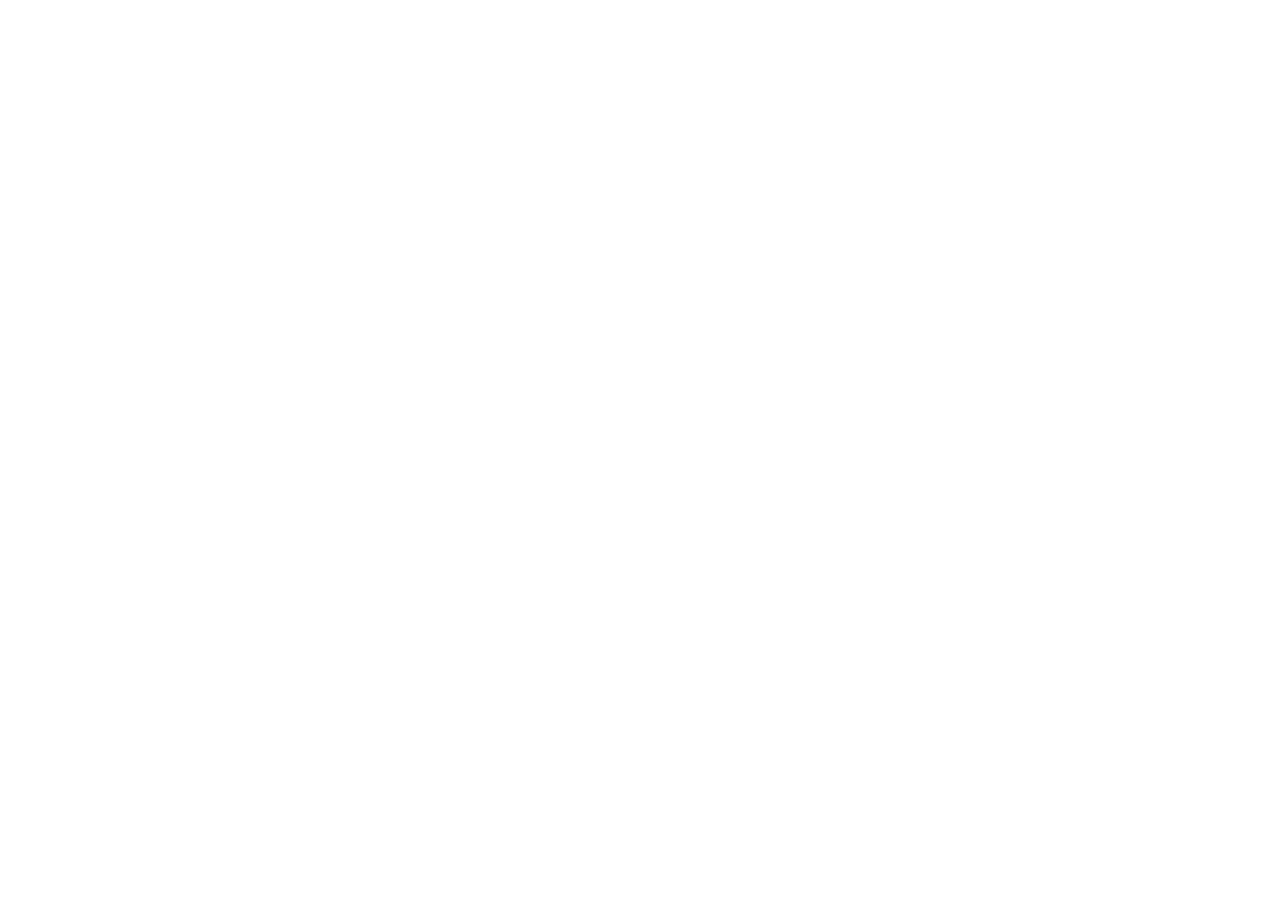
==== commit fdc85961: "@nvinis" ====
--- a/webbox.top/hfnew/index2.html
+++ b/webbox.top/hfnew/index2.html
@@ -128,55 +128,65 @@
         color: rgba(255, 255, 255, 0.8);
         font-size: 1.3em;
     }
-
+    svg {
+        width: 100%;
+        height: auto;
+    }
 </style>
 <body>
-<section class="viewport">
 
-    <div class="project">
-        <div class="project__card">
-            <div href="" class="project__image"><img src="images/itemProduct1Bg.jpg" alt=""></div>
-            <div class="project__detail">
-                <h2 class="project__title"><a href="#">Project Name</a></h2>
-                <small class="project__category"><a href="#">Photography</a></small>
-            </div>
-        </div>
-    </div>
-
-</section>
+<svg xmlns="http://www.w3.org/2000/svg" width="2562" height="798" viewBox="0 0 2562 798">
+    <defs>
+        <style>.cls-1{fill: rgba(255, 255, 255, 0);stroke: #ff0c33;stroke-miterlimit:10;stroke-width:2px;}</style>
+    </defs>
 
 
+    <path id="mask-end" class="cls-1"
+          d="M1286.67,16.83C983.79,17.12,799.78,249.9,746,327.5c-150,236-130,469-130,469L1,797V1.5L2561,1V796.5H1945v-.33c0-58.45,10.2-295.87-137.76-499.84C1716,168,1531.16,16.6,1286.67,16.83Z"/>
+
+</svg>
+
 <script src="js/jquery-2.1.0.min.js"></script>
-<!--<script src="js/jq3.1.js"></script>-->
-<!--<script src="js/owl.carousel.min.js"></script>-->
-<!--<script src="js/poper.js"></script>-->
-<!--<script src="js/bootstrap.min.js"></script>-->
-<!--<script src="js/TweenMax.min.js"></script>-->
+<!--<script src="https://code.jquery.com/jquery-3.1.1.min.js"></script>-->
+<script src="js/owl.carousel.min.js"></script>
+<script src="js/poper.js"></script>
+<script src="js/bootstrap.min.js"></script>
+<script src="js/TweenMax.min.js"></script>
 <!--<script src="js/DrawSVGPlugin.min.js"></script>-->
-<!--<script src="https://cdnjs.cloudflare.com/ajax/libs/gsap/1.20.2/TweenMax.min.js"></script>-->
-<!--<script src="js/ModifiersPlugin.min.js"></script>-->
-<!--<script src="js/animateJs.js"></script>-->
-<!--<script src="js/ScrollMagic.min.js"></script>-->
-<!--<script src="js/sceneTween.js"></script>-->
+<script src="js/BezierPlugin.min.js"></script>
+<script src="js/ScrollToPlugin.min.js"></script>
+<script src="js/DrawSVGPlugin.min.js"></script>
+
+<script src="js/ModifiersPlugin.min.js"></script>
+<!--<script src="js/SplitText.min.js"></script>-->
+<script src="js/MorphSVGPlugin.min.js"></script>
+
+<script src="js/animateJs.js"></script>
+<script src="js/wow.min.js"></script>
+<script src="js/ScrollMagic.min.js"></script>
+<script src="js/sceneTween.js"></script>
+<script src="js/jquery.plate.js"></script>
 <!--<script src="js/universal-tilt.js"></script>-->
 <script src="js/jquery.hover3d.js"></script>
 
+<script src="https://s3-us-west-2.amazonaws.com/s.cdpn.io/16327/findShapeIndex.js"></script>
+<!--<script src="js/smoothPageScroll.js"></script>-->
+
 <!--<script src="//cdnjs.cloudflare.com/ajax/libs/ScrollMagic/2.0.5/plugins/debug.addIndicators.min.js"></script>-->
 
+
+<!--<script src="js/menuTween.js"></script>-->
 <!--<script src="js/main.js"></script>-->
-<!--<script src="js/jquery.plate.js"></script>-->
+
+<script src="js/ilustrationScene.js"></script>
 <script>
-    $(".project").hover3d({
-        selector: ".project__card",
-        shine: true,
+    var begin_tl2 = new TimelineMax({delay: 1});
 
+    begin_tl2.fromTo("#mask-end", 3, {drawSVG:"0%"}, {drawSVG:"100%"})
 
+    .fromTo("#mask-end", 1, {fill: 'rgba(255, 255, 255, 0)'}, {fill: '#f0cbcb'});
+</script>
 
-        className:"+=show-map"
-    });
-
-
-</script>
 
 </body>
 </html>--- a/webbox.top/hfnew/css/style.css
+++ b/webbox.top/hfnew/css/style.css
@@ -55,19 +55,36 @@
 	overflow-y: scroll;
 }
 .viewport {
-	overflow: hidden;
-	position: fixed;
+	/*overflow: hidden;*/
+	/*position: fixed;*/
 	height: 100%;
 	width: 100%;
 	top: 0;
 	left: 0;
 	right: 0;
 	bottom: 0;
-}
-
+	background: #fff;
+}
+#main {
+	-webkit-transform-origin: center bottom 0;
+	transform-origin: center bottom 0;
+	-moz-transform-origin: center bottom 0;
+	-webkit-transition:	background 0.3s linear, -webkit-transform 0.28s ease-in-out;
+	transition:	background 0.3s linear, -webkit-transform 0.28s ease-in-out;
+	-o-transition:	transform 0.28s ease-in-out, background 0.3s linear;
+	transition:	transform 0.28s ease-in-out, background 0.3s linear;
+	transition:	transform 0.28s ease-in-out, background 0.3s linear, -webkit-transform 0.28s ease-in-out;
+	background: #020320;
+
+}
+body.tight  #main {
+	-webkit-transform: scale(0.9);
+	transform: scale(0.9);
+	-moz-transform: scale(0.85);
+}
 .scroll-container {
-	position: absolute;
-	overflow: hidden;
+	/*position: absolute;*/
+	/*overflow: hidden;*/
 	width: 100%;
 	z-index: 10;
 	/*display: flex;*/
@@ -92,21 +109,15 @@
 			HEADINGS
 ========================================================*/
 
-
-#main {
-	background: #020320;
-	-webkit-transition: background-color 0.3s ease-in-out;
-	-o-transition: background-color 0.3s ease-in-out;
-	transition: background-color 0.3s ease-in-out;
-}
-.loading {
-	transition-delay: 1s;
-}
 #main > section {
 	height: 90vh;
 	/*opacity: 0;*/
 	/*visibility: hidden;*/
 }
+.section-content {
+	opacity: 0;
+	will-change: opacity;
+}
 .left-top-bg,
 .right-top-bg {
 	top: 0;
@@ -121,15 +132,39 @@
 #main #header {
 	opacity: 1;
 	visibility: visible;
+	min-height: 100vh;
 }
 #header-mask-bg {
+	opacity: 0;
+	visibility: hidden;
 	bottom: 0;
 	left: 0;
-	width: 100%;
-	height: 510px;
-	background: url(../images/headerBg.svg) center bottom no-repeat;
-	background-size: contain;
-}
+	right: 0;
+	margin: auto;
+	width: 100%;
+	/*max-width: 1350px;*/
+	height: 50vh;
+	/*background: url(../images/mask--bgL.svg) center top no-repeat;*/
+	/*background-size: cover;*/
+}
+#header-mask-bg svg {
+	position: relative;
+	z-index: 2;
+	width: 100%;
+	height: 100%;
+}
+/*#header-mask-bg:before,*/
+/*#header-mask-bg:after {*/
+	/*width: 1000px;*/
+	/*height: 100%;*/
+	/*background: #020320;*/
+/*}*/
+/*#header-mask-bg:before {*/
+	/*left: -990px;*/
+/*}*/
+/*#header-mask-bg:after {*/
+	/*right: -990px;*/
+/*}*/
 .head-content h1 {
 	font-size: 60px;
 	line-height: 1;
@@ -141,6 +176,25 @@
 #logo-triger {
 	left: 0;
 	top: 150px;
+}
+.wrap-bbls-to-down {
+	position: relative;
+	width: 13px;
+	top: 20px;
+	height: 70px;
+	margin: 0 auto -40px;
+	overflow: hidden;
+}
+.bbl {
+	position:absolute;
+	display: block;
+	top: -23px;
+	background: rgba(18, 69, 251, 0.7);
+	width: 13px;
+	height: 13px;
+	-webkit-border-radius: 50%;
+	-moz-border-radius: 50%;
+	border-radius: 50%;
 }
 .main-nav {
 	list-style: none;
@@ -157,16 +211,15 @@
 }
 .main-nav>li:last-child {
 	position: relative;
-	padding-top: 48px;
-}
-.main-nav>li:last-child:before {
-	position: absolute;
-	content: '';
-	top: 0;
-	left: 0;
-	width: 45px;
-	border-top: 1px solid #fff;
-}
+}
+/*.main-nav>li:last-child:after {*/
+	/*position: absolute;*/
+	/*content: '';*/
+	/*bottom: 0;*/
+	/*left: 0;*/
+	/*width: 45px;*/
+	/*border-bottom: 1px solid #fff;*/
+/*}*/
 .main-nav li a,
 .nav-element-wrap>a {
 	display: block;
@@ -177,22 +230,38 @@
 	letter-spacing: .1em;
 }
 .sub-menu {
+	/*display: none;*/
+	opacity: 0;
+	visibility: hidden;
+	height:0;
 	list-style: none;
+	overflow: hidden;
+	-webkit-transition: all .9s cubic-bezier(0, 0.65, 0.25, 0.99);
+	-o-transition: all .9s cubic-bezier(0, 0.65, 0.25, 0.99);
+	transition: all .9s cubic-bezier(0, 0.65, 0.25, 0.99);
+}
+.main-nav>li.active .sub-menu {
 	margin-top: 15px;
+	display: block;
+	height: 100px;
+	opacity: 1;
+	visibility: visible;
 }
 .sub-menu li a {
 	position: relative;
 }
 .sub-menu li a:before {
-	top: 6px;
-	left: -20px;
-	width: 10px;
-	height: 10px;
-	background: #fff;
+	top: 7px;
+	left: -16px;
+	width: 8px;
+	height: 8px;
+	background: url(../images/arrow-point-to-right.svg) 0 0 no-repeat;
+	-webkit-background-size: cover;
+	background-size: cover;
 }
 .head-content {
-	height: 100vh;
-	padding-top: 40px;
+	/*height: 100vh;*/
+	/*padding-top: 40px;*/
 }
 .height-full {
 	height: calc(90vh - 35px);
@@ -204,12 +273,34 @@
 	height: 100%;
 	opacity: 0;
 }
+#first-text {
+	top: -5px;
+	text-align: center;
+	width: 100%;
+	left: 0;
+}
+#header .hidden--start {
+	opacity: 0;
+	visibility: hidden;
+}
 #header .section-content {
+	opacity: 1;
 	left: 0;
-	bottom: 310px;
+	/*top: 0;*/
+	/*margin: auto;*/
+	bottom: -55px;
+	height: 460px;
 }
 #header .sub-title {
 	color: #4e5f83;
+	margin-bottom: 0;
+}
+#header .hero-title {
+	opacity: 0;
+	visibility: hidden;
+	-webkit-transform: scale(.9);
+	-ms-transform: scale(.9);
+	transform: scale(.9);
 }
 .sub-title {
 	font-size: 24px;
@@ -218,24 +309,70 @@
 }
 .items-bubbles-wrap {
 	position: absolute;
-	overflow: hidden;
 	left: 0;
 	right: 0;
 	bottom: 0;
-	height: 460px;
-	width: 100%;
-	max-width: 1340px;
+	height: 50vh;
+	width: 100%;
+	/*max-width: 1340px;*/
 	margin: auto;
-	background: url(../images/arcBg.png) center 90px no-repeat;
+	/*background: url(../images/arcBg.png) center 90px no-repeat;*/
+	background: url(../images/gradient-el_1@2x.png)  no-repeat;
+	background-position: center -500px;
 	background-size: cover;
+}
+.bubbles--wrap,
+.bubbles-in-wrap {
+	overflow: hidden;
+	height: 100%;
+	width: 100%;
+}
+.bubbles--wrap:before,
+.bubbles--wrap:after,
+.wrap-bbls-to-down:before,
+.wrap-bbls-to-down:after {
+	width: 100%;
+	height: 40px;
+	left: 0;
+	z-index: 1;
+}
+.wrap-bbls-to-down:before,
+.wrap-bbls-to-down:after {
+	height: 10px;
+}
+.bubbles--wrap:before,
+.wrap-bbls-to-down:before {
+	top: 0;
+	background: rgba(2,3,32,1);
+	background: -moz-linear-gradient(top, rgba(2,3,32,1) 0%, rgba(2,3,32,0) 100%);
+	background: -webkit-gradient(left top, left bottom, color-stop(0%, rgba(2,3,32,1)), color-stop(100%, rgba(2,3,32,0)));
+	background: -webkit-linear-gradient(top, rgba(2,3,32,1) 0%, rgba(2,3,32,0) 100%);
+	background: -o-linear-gradient(top, rgba(2,3,32,1) 0%, rgba(2,3,32,0) 100%);
+	background: -ms-linear-gradient(top, rgba(2,3,32,1) 0%, rgba(2,3,32,0) 100%);
+	background: linear-gradient(to bottom, rgba(2,3,32,1) 0%, rgba(2,3,32,0) 100%);
+	filter: progid:DXImageTransform.Microsoft.gradient( startColorstr='#020320', endColorstr='#020320', GradientType=0 );
+}
+.bubbles--wrap:after,
+.wrap-bbls-to-down:after {
+	bottom: 0;
+	background: rgba(2,3,32,0);
+	background: -moz-linear-gradient(top, rgba(2,3,32,0) 0%, rgba(2,3,32,1) 100%);
+	background: -webkit-gradient(left top, left bottom, color-stop(0%, rgba(2,3,32,0)), color-stop(100%, rgba(2,3,32,1)));
+	background: -webkit-linear-gradient(top, rgba(2,3,32,0) 0%, rgba(2,3,32,1) 100%);
+	background: -o-linear-gradient(top, rgba(2,3,32,0) 0%, rgba(2,3,32,1) 100%);
+	background: -ms-linear-gradient(top, rgba(2,3,32,0) 0%, rgba(2,3,32,1) 100%);
+	background: linear-gradient(to bottom, rgba(2,3,32,0) 0%, rgba(2,3,32,1) 100%);
+	filter: progid:DXImageTransform.Microsoft.gradient( startColorstr='#020320', endColorstr='#020320', GradientType=0 );
 }
 .items-bubbles-wrap:after {
 	width: 100%;
 	height: 100%;
 	top: 0;
 	bottom: 0;
+	z-index: -1;
 	background: url(../images/dotsBg.svg) center bottom no-repeat;
 }
+
 .items-bubbles {
 	position: absolute;
 	padding: 5px 20px;
@@ -255,6 +392,8 @@
 	user-select: none;
 	font-size:14px;
 	height: 30px;
+	top: 700px;
+	left: -100px;
 	/*z-index: 99;*/
 }
 .items-bubbles--blue {
@@ -269,18 +408,10 @@
 	filter: progid:DXImageTransform.Microsoft.gradient( startColorstr='#1a53c5', endColorstr='#5698e9', GradientType=1 );
 	border: 1px solid rgba(0, 167, 252, 0.45);
 }
-.items-bubbles--pink {
-	background-color: #ffe0f5;
-	color: #9251ac
-}
 .items-bubbles--yellow {
 	background: rgba(255, 194, 0, 0.18);
 	color: rgba(255, 194, 0, 0.5);
 	border: 1px solid rgba(255, 194, 0, 0.5);
-}
-.items-bubbles--green {
-	background-color: #d6facf;
-	color: #159570
 }
 .circ-logo-wrap {
 	-webkit-border-radius: 50%;
@@ -413,47 +544,89 @@
 }
 .inline-btn {
 	text-decoration: none !important;
+	overflow: hidden;
+	padding: 5px 30px 5px 0;
+}
+
+.bg--line {
+	position: absolute;
+	top: 0;
+	left: -110px;
+	width: 100px;
+	height: calc(100% + 10px);
+	background: #020524;
+	z-index: -1;
+}
+.inline-btn.color-blue .bg--line {
+	background: #ffffff;
+}
+.inline-btn.bg-blue .bg--line {
+	background: #002eff;
+}
+
+.btn--text,
+.arrow-hover-wrap {
+	-webkit-transition: all .3s;
+	-o-transition: all .3s;
+	transition: all .3s;
+}
+.inline-btn:hover .btn--text {
+	-webkit-transform: translateX(10px);
+	transform: translateX(10px);
+}
+.listener-contained:hover .btn--text {
+	-webkit-transform: translateX(10px);
+	transform: translateX(10px);
+}
+.inline-btn:hover .arrow-hover-wrap {
+	-webkit-transform: translateX(30px);
+	transform: translateX(30px);
+}
+.listener-contained:hover .arrow-hover-wrap {
+	-webkit-transform: translateX(20px);
+	transform: translateX(20px);
 }
 .arrow-hover-wrap {
 	overflow: hidden;
-	margin-left: 20px;
+	margin-left: 13px;
 }
 .arrow-hover-wrap > .icon-arrow-right {
-	-webkit-transform: translateX(0) translateZ(0);
-	transform: translateX(0) translateZ(0);
+	-webkit-transform: translateY(-2px);
+	-ms-transform: translateY(-2px);
+	transform: translateY(-2px);
 }
 .icon-arrow-right {
 	width: 16px;
 	height: 13px;
 }
-.wrap-second-arrow {
-	position: absolute;
-	width: 100%;
-	height: 100%;
-	top: 0;
-	left: 0;
-	-webkit-transform: translateX(-100%) translateZ(0);
-	transform: translateX(-100%) translateZ(0);
-}
+/*.wrap-second-arrow {*/
+	/*position: absolute;*/
+	/*width: 100%;*/
+	/*height: 100%;*/
+	/*top: 0;*/
+	/*left: 0;*/
+	/*-webkit-transform: translateX(-100%) translateZ(0);*/
+	/*transform: translateX(-100%) translateZ(0);*/
+/*}*/
 .inline-btn:hover .arrow-hover-wrap > .icon-arrow-right,
 .listener-contained:hover .arrow-hover-wrap > .icon-arrow-right {
-	-webkit-transform: translateX(100%) translateZ(0);
-	transform: translateX(100%) translateZ(0);
-	-webkit-transition: -webkit-transform .75s cubic-bezier(.23,1,.32,1) 0s;
-	transition: -webkit-transform .75s cubic-bezier(.23,1,.32,1) 0s;
-	-o-transition: transform .75s cubic-bezier(.23,1,.32,1) 0s;
-	/*transition: transform .75s cubic-bezier(.23,1,.32,1) 0s;*/
-	transition: transform .75s cubic-bezier(.23,1,.32,1) 0s, -webkit-transform .75s cubic-bezier(.23,1,.32,1) 0s;
+	/*-webkit-transform: translateX(100%) translateZ(0);*/
+	/*transform: translateX(100%) translateZ(0);*/
+	/*-webkit-transition: -webkit-transform .75s cubic-bezier(.23,1,.32,1) 0s;*/
+	/*transition: -webkit-transform .75s cubic-bezier(.23,1,.32,1) 0s;*/
+	/*-o-transition: transform .75s cubic-bezier(.23,1,.32,1) 0s;*/
+	/*!*transition: transform .75s cubic-bezier(.23,1,.32,1) 0s;*!*/
+	/*transition: transform .75s cubic-bezier(.23,1,.32,1) 0s, -webkit-transform .75s cubic-bezier(.23,1,.32,1) 0s;*/
 }
 .inline-btn:hover .wrap-second-arrow,
 .listener-contained:hover .wrap-second-arrow {
-	-webkit-transform: translateX(0) translateZ(0);
-	transform: translateX(0) translateZ(0);
-	-webkit-transition: -webkit-transform .75s cubic-bezier(.23,1,.32,1) .1s;
-	transition: -webkit-transform .75s cubic-bezier(.23,1,.32,1) .1s;
-	-o-transition: transform .75s cubic-bezier(.23,1,.32,1) .1s;
-	/*transition: transform .75s cubic-bezier(.23,1,.32,1) .1s;*/
-	transition: transform .75s cubic-bezier(.23,1,.32,1) .1s, -webkit-transform .75s cubic-bezier(.23,1,.32,1) .1s;
+	/*-webkit-transform: translateX(0) translateZ(0);*/
+	/*transform: translateX(0) translateZ(0);*/
+	/*-webkit-transition: -webkit-transform .75s cubic-bezier(.23,1,.32,1) .1s;*/
+	/*transition: -webkit-transform .75s cubic-bezier(.23,1,.32,1) .1s;*/
+	/*-o-transition: transform .75s cubic-bezier(.23,1,.32,1) .1s;*/
+	/*!*transition: transform .75s cubic-bezier(.23,1,.32,1) .1s;*!*/
+	/*transition: transform .75s cubic-bezier(.23,1,.32,1) .1s, -webkit-transform .75s cubic-bezier(.23,1,.32,1) .1s;*/
 }
 #brokers > h2,
 #brokers > p,
@@ -555,37 +728,37 @@
 
 }
 .project__card.hover-out {
-	transition: -webkit-transform .2s ease-in;
+	transition: -webkit-transform .3s ease-in;
 	transition: transform .3s ease-in;
 	transition: transform .3s ease-in, -webkit-transform .3s ease-in;
 }
 .project__detail,
-.project__image {
-	-webkit-transition: all .3s;
-	-o-transition: all .3s;
-	transition: all .3s;
+.project__image,
+.project__category {
+	-webkit-transition: all .4s;
+	-o-transition: all .4s;
+	transition: all .4s;
 }
 .listener-contained:hover .project__detail {
-	-webkit-transform: translateZ(40px);
-	transform: translateZ(40px);
+	-webkit-transform: translateY(-5px) scale(1.1);
+	-ms-transform: translateY(-5px) scale(1.1);
+	transform: translateY(-5px) scale(1.1);
+	will-change: transform;
 }
 
 .listener-contained:hover .project__image {
-	-webkit-transform: translateZ(20px);
-	-ms-transform: translateZ(20px);
-	transform: translateZ(20px);
+	-webkit-transform: scale(1.06);
+	-ms-transform: scale(1.06);
+	transform: scale(1.06);
 	will-change: transform;
 }
 
 .project__title a { color: white; }
 
-.project__category {
-	opacity: 0;
-	transition: .4s ease;
-	transition-delay: .1s;
-	-webkit-transform: translateY(40px) scale(0);
-	-ms-transform: translateY(40px) scale(0);
-	transform: translateY(40px) scale(0);
+.listener-contained:hover .project__category {
+	-webkit-transform: translateY(5px) scale(1.1);
+	-ms-transform: translateY(5px) scale(1.1);
+	transform: translateY(15px) scale(1.1);
 	will-change: transform;
 }
 .shine {
@@ -663,6 +836,9 @@
 #about h2 {
 	margin-bottom: 95px;
 }
+#our-news {
+	overflow: hidden;
+}
 #our-news h2,
 #our-team-section h2,
 #footer h2 {
@@ -675,10 +851,15 @@
 .listener-contained-wrap {
 	max-width: 350px;
 }
+#our-team-section .inline-btn.bg-blue .bg--line,
+#our-news .inline-btn.bg-blue .bg--line {
+	background: rgba(0, 46, 255, 0.5);
+}
 #our-news .listener-contained {
 	color: #4e5f83;
 	padding: 0;
 	max-width: 300px;
+	min-height: 440px;
 }
 #our-news .plate-contained > .title {
 	color: #01173a;
@@ -708,6 +889,8 @@
 	-webkit-box-shadow: 0px 11px 31px 0px rgba(1,23,58,0.05);
 	box-shadow: 0px 11px 31px 0px rgba(1,23,58,0.05);
 	height: 100%;
+	min-height: 440px;
+
 }
 #our-news .listener-contained:hover .project__detail {
 	-webkit-transform: translateZ(20px);
@@ -719,7 +902,9 @@
 #ourTeam {
 	margin-bottom: 105px;
 }
-
+#lets-talk {
+	margin-bottom: 135px;
+}
 #footer .container {
 	max-width: 1030px;
 }
@@ -732,7 +917,7 @@
 .footer-form .form-control {
 	border: 0;
 	background: transparent;
-	border-bottom: 1px solid #cecfd0;
+	border-bottom: 1px solid rgba(0,0,0,.1);
 	-webkit-border-radius: 0;
 	-moz-border-radius: 0;
 	border-radius: 0;
@@ -747,7 +932,6 @@
 .footer-form .form-group {
 	margin-bottom: 56px;
 }
-
 .footer-form .form-control::-webkit-input-placeholder {color: rgba(78, 95, 131, 0.7);}
 .footer-form .form-control::-moz-placeholder          {color: rgba(78, 95, 131, 0.7);}/* Firefox 19+ */
 .footer-form .form-control:-moz-placeholder           {color: rgba(78, 95, 131, 0.7);}/* Firefox 18- */
@@ -782,12 +966,17 @@
 	-ms-appearance: none;
 	appearance: none!important;
 
-
-}
-
+}
 .footer-form select::-ms-expand {
 	display: none;
 }
+.send-btn .bg--line {
+	z-index: 0;
+	top: 8px;
+	width: 160px;
+	left: -160px;
+	height: calc(100% - 16px);
+}
 .mb-45.form-group {
 	margin-bottom: 45px !important;
 }
@@ -796,10 +985,87 @@
 }
 #main.dark-bg {
 	background-color: #040419;
+}
+#main.white-bg {
+	background-color: #ffffff;
+}
+#main.light-bg {
+	background-color: #f4f7f9;
+}
+#footer {
+	padding-top: 100px;
 }
 .send-btn {
 	background: #002eff;
 	padding: 14px;
 	min-width: 320px;
 	margin-top: 10px;
-}+}
+.footer-menus-wrap {
+	margin-bottom: 55px;
+}
+.footer-menus-wrap,
+.footer-menus-wrap a,
+.footer-logo {
+	font-size: 16px;
+}
+.footer-logo img {
+	margin-bottom: 10px;
+}
+.footer-logo p {
+	margin-bottom: 5px;
+}
+.title-f {
+	color: #040419;
+	margin: 15px 0 10px;
+}
+.footer-menu {
+	padding-left: 0;
+	list-style: none;
+}
+.footer-menu a {
+	color: #808794;
+}
+.copyright {
+	margin-top: 30px;
+}
+.social-media li {
+	display: inline-block;
+	list-style: none;
+	margin-right: 12px;
+}
+.social-media {
+
+}
+.social-media a {
+	display: block;
+	width: 20px;
+	height: 20px;
+	background: url(../images/sociall-bg.svg) no-repeat;
+	-webkit-background-size: cover;
+	background-size: cover;
+	opacity: .6;
+}
+
+.social-media a:hover {
+	opacity: 1
+}
+
+.social-media .lkdin {
+	background-position: 0 0
+}
+
+.social-media .fb {
+	background-position: 0 -23px
+}
+
+.social-media .inst {
+	background-position: 0 -46px
+}
+
+.social-media .m-linck {
+	background-position: 0 -70px
+}
+#our-news .owl-carousel .owl-stage-outer {
+	overflow: visible;
+}
--- a/webbox.top/hfnew/css/responsive.css
+++ b/webbox.top/hfnew/css/responsive.css
@@ -1,3 +1,12 @@
+@media (max-height: 900px) {
+    #main > section {
+        min-height: 100vh;
+        height: auto;
+    }
+    .height-full {
+        height: auto;
+    }
+}
 @media only screen and (min-width: 992px) and (max-width: 1110px) {
 
 }
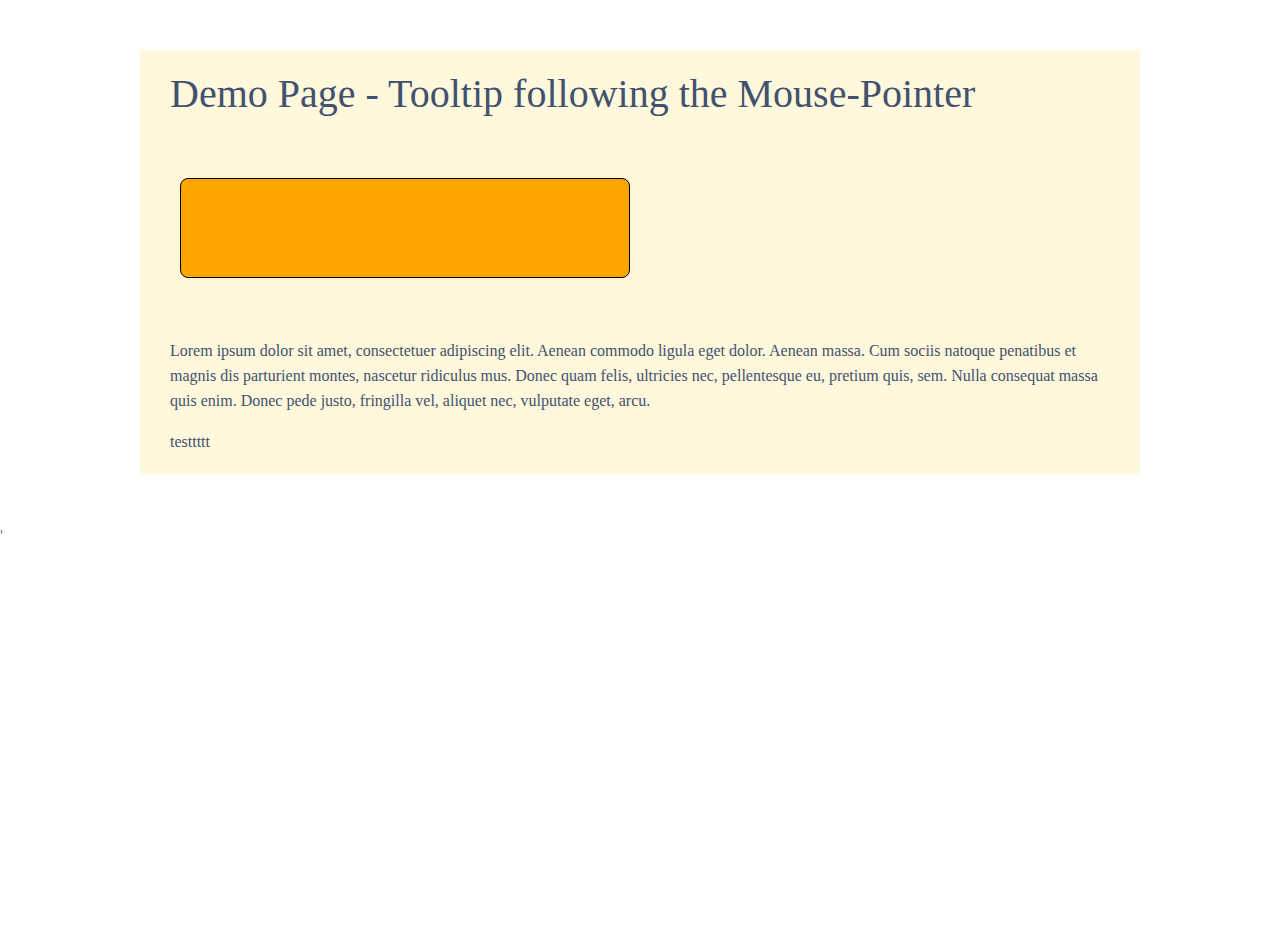
==== commit 16dedcc0: "@nvinis" ====
--- a/webbox.top/hfnew/index2.html
+++ b/webbox.top/hfnew/index2.html
@@ -132,60 +132,108 @@
         width: 100%;
         height: auto;
     }
+    .wrap {
+        width: 1000px;
+        margin: 50px auto;
+        font-family: georgia, serif;
+        background-color: cornsilk;
+        padding: 20px 30px;
+    }
+
+    div.tooltip-item {
+        background-color: orange;
+        width: 450px;
+        height: 100px;
+        border: 1px solid black;
+        border-radius: 8px;
+        margin: 60px 10px;
+    }
+
+    .tooltip-item {
+        position: relative;
+        cursor: pointer;
+    }
+
+    .tooltip-item:after {
+        content: attr(data-message);
+        position: absolute;
+        left: 105%;
+        white-space: nowrap;
+        display: none;
+        font-size: 1.2rem;
+        background-color: rgba(230, 230, 230, 0.6);
+        padding: 10px 20px;
+        border-radius: 16px;
+        font-family: Tahoma, Verdana, Segoe, sans-serif;
+        font-weight: normal;
+    }
+
+    div.tooltip-item:after {
+        text-transform: uppercase;
+    }
+
+    h1.tooltip-item:after {
+        background-color: cyan;
+        color: #ff14ec;
+        font-weight: 800;
+        border-radius: 20px;
+        box-shadow: 6px 6px 9px #969696;
+    }
+
+    p.tooltip-item:after {
+        background-color: #232323;
+        color: #efefef;
+        font-weight: 800;
+        border-radius: 6px;
+        box-shadow: 0 0 0 grey;
+    }
 </style>
 <body>
 
-<svg xmlns="http://www.w3.org/2000/svg" width="2562" height="798" viewBox="0 0 2562 798">
-    <defs>
-        <style>.cls-1{fill: rgba(255, 255, 255, 0);stroke: #ff0c33;stroke-miterlimit:10;stroke-width:2px;}</style>
-    </defs>
-
-
-    <path id="mask-end" class="cls-1"
-          d="M1286.67,16.83C983.79,17.12,799.78,249.9,746,327.5c-150,236-130,469-130,469L1,797V1.5L2561,1V796.5H1945v-.33c0-58.45,10.2-295.87-137.76-499.84C1716,168,1531.16,16.6,1286.67,16.83Z"/>
-
-</svg>
-
-<script src="js/jquery-2.1.0.min.js"></script>
-<!--<script src="https://code.jquery.com/jquery-3.1.1.min.js"></script>-->
-<script src="js/owl.carousel.min.js"></script>
-<script src="js/poper.js"></script>
-<script src="js/bootstrap.min.js"></script>
-<script src="js/TweenMax.min.js"></script>
-<!--<script src="js/DrawSVGPlugin.min.js"></script>-->
-<script src="js/BezierPlugin.min.js"></script>
-<script src="js/ScrollToPlugin.min.js"></script>
-<script src="js/DrawSVGPlugin.min.js"></script>
-
-<script src="js/ModifiersPlugin.min.js"></script>
-<!--<script src="js/SplitText.min.js"></script>-->
-<script src="js/MorphSVGPlugin.min.js"></script>
-
-<script src="js/animateJs.js"></script>
-<script src="js/wow.min.js"></script>
-<script src="js/ScrollMagic.min.js"></script>
-<script src="js/sceneTween.js"></script>
-<script src="js/jquery.plate.js"></script>
-<!--<script src="js/universal-tilt.js"></script>-->
-<script src="js/jquery.hover3d.js"></script>
-
-<script src="https://s3-us-west-2.amazonaws.com/s.cdpn.io/16327/findShapeIndex.js"></script>
-<!--<script src="js/smoothPageScroll.js"></script>-->
-
-<!--<script src="//cdnjs.cloudflare.com/ajax/libs/ScrollMagic/2.0.5/plugins/debug.addIndicators.min.js"></script>-->
-
-
-<!--<script src="js/menuTween.js"></script>-->
-<!--<script src="js/main.js"></script>-->
-
-<script src="js/ilustrationScene.js"></script>
+<div class="wrap">
+    <h1 class="tooltip-item" data-message="You are hovering the h1-element.">Demo Page - Tooltip following the Mouse-Pointer</h1>
+    <div class="tooltip-item" data-message="Lorem ipsum dolor sit amet, consectetuer adipiscing elit."></div>
+    <p class="tooltip-item" data-message="Paragraph-element with a tooltip attached to it.">Lorem ipsum dolor sit amet, consectetuer adipiscing elit. Aenean commodo ligula eget dolor. Aenean massa. Cum sociis natoque penatibus et magnis dis parturient montes, nascetur ridiculus mus. Donec quam felis, ultricies nec, pellentesque eu, pretium quis, sem. Nulla consequat massa quis enim. Donec pede justo, fringilla vel, aliquet nec, vulputate eget, arcu.</p>
+
+
+    <div class="test">testtttt</div>
+</div>
+
 <script>
-    var begin_tl2 = new TimelineMax({delay: 1});
-
-    begin_tl2.fromTo("#mask-end", 3, {drawSVG:"0%"}, {drawSVG:"100%"})
-
-    .fromTo("#mask-end", 1, {fill: 'rgba(255, 255, 255, 0)'}, {fill: '#f0cbcb'});
-</script>
+
+
+
+
+
+
+    (function(selector, horizontalOffset, verticalOffset) {
+        var items;
+
+        selector = selector || '.test';
+        horizontalOffset = horizontalOffset || 5;
+        verticalOffset = verticalOffset || 5;
+
+        items = document.querySelectorAll(selector);
+        items = Array.prototype.slice.call(items);
+
+        items.forEach(function(item) {
+            // Every time the pointer moves over the element the
+            //  CSS-rule in overwritten with new values for
+            //  top and left.
+            item.addEventListener('mousemove', function(e) {
+                let countCssRules = document.styleSheets[0].cssRules.length;
+                let newRule = selector +
+                    ':hover:after { display: block; ' +
+                    'left: ' + (e.offsetX + horizontalOffset) + 'px; ' +
+                    'top: ' +  (e.offsetY + verticalOffset) + 'px; }';
+
+                document.styleSheets[0].insertRule(newRule, countCssRules);
+            });
+        });
+    })('.tooltip-item' , 10, 5);
+</script>'
+
+
 
 
 </body>
--- a/webbox.top/hfnew/css/style.css
+++ b/webbox.top/hfnew/css/style.css
@@ -38,6 +38,18 @@
 @font-face {
 	font-family: 'ProximaNova-Extrabld';
 	src: url('../fonts/ProximaNova-Extrabld.eot?#iefix') format('embedded-opentype'),  url('../fonts/ProximaNova-Extrabld.woff') format('woff'), url('../fonts/ProximaNova-Extrabld.ttf')  format('truetype'), url('../fonts/ProximaNova-Extrabld.svg#ProximaNova-Extrabld') format('svg');
+	font-weight: normal;
+	font-style: normal;
+}
+@font-face {
+	font-family: 'NexaBold';
+	src: url('../fonts/NexaBold.eot?#iefix') format('embedded-opentype'),  url('../fonts/NexaBold.woff') format('woff'), url('../fonts/NexaBold.ttf')  format('truetype'), url('../fonts/NexaBold.svg#NexaBold') format('svg');
+	font-weight: normal;
+	font-style: normal;
+}
+@font-face {
+	font-family: 'NexaLight';
+	src: url('../fonts/NexaLight.eot?#iefix') format('embedded-opentype'),  url('../fonts/NexaLight.woff') format('woff'), url('../fonts/NexaLight.ttf')  format('truetype'), url('../fonts/NexaLight.svg#NexaLight') format('svg');
 	font-weight: normal;
 	font-style: normal;
 }
@@ -54,50 +66,31 @@
 	overflow-x: hidden;
 	overflow-y: scroll;
 }
-.viewport {
-	/*overflow: hidden;*/
-	/*position: fixed;*/
-	height: 100%;
-	width: 100%;
-	top: 0;
-	left: 0;
-	right: 0;
-	bottom: 0;
-	background: #fff;
-}
 #main {
 	-webkit-transform-origin: center bottom 0;
 	transform-origin: center bottom 0;
 	-moz-transform-origin: center bottom 0;
-	-webkit-transition:	background 0.3s linear, -webkit-transform 0.28s ease-in-out;
-	transition:	background 0.3s linear, -webkit-transform 0.28s ease-in-out;
-	-o-transition:	transform 0.28s ease-in-out, background 0.3s linear;
-	transition:	transform 0.28s ease-in-out, background 0.3s linear;
-	transition:	transform 0.28s ease-in-out, background 0.3s linear, -webkit-transform 0.28s ease-in-out;
+	-webkit-transition:	background 0.3s linear, -webkit-transform 0.3s ease-in-out;
+	transition:	background 0.3s linear, -webkit-transform 0.3s ease-in-out;
+	-o-transition:	transform 0.3s ease-in-out, background 0.3s linear;
+	transition:	transform 0.3s ease-in-out, background 0.3s linear;
+	transition:	transform 0.3s ease-in-out, background 0.3s linear, -webkit-transform 0.3s ease-in-out;
 	background: #020320;
-
 }
 body.tight  #main {
 	-webkit-transform: scale(0.9);
 	transform: scale(0.9);
 	-moz-transform: scale(0.85);
 }
-.scroll-container {
-	/*position: absolute;*/
-	/*overflow: hidden;*/
-	width: 100%;
-	z-index: 10;
-	/*display: flex;*/
-	/*justify-content: center;*/
-	backface-visibility: hidden;
-	transform-style: preserve-3d;
-}
-
 img:focus {
 	background: none !important;
 	border: none !important;
 }
-button, a {
+button, a,
+.main-nav li a:before,
+.sub-menu li a,
+.section-content,
+#our-team-section {
 	outline: none !important;
 	-webkit-transition: 0.3s ease-in-out;
 	-moz-transition: 0.3s ease-in-out;
@@ -110,13 +103,16 @@
 ========================================================*/
 
 #main > section {
-	height: 90vh;
+	min-height: 90vh;
 	/*opacity: 0;*/
 	/*visibility: hidden;*/
 }
 .section-content {
-	opacity: 0;
-	will-change: opacity;
+	/*opacity: 0;*/
+	/*will-change: opacity, visibility;*/
+}
+.overflow-hide {
+	overflow: hidden;
 }
 .left-top-bg,
 .right-top-bg {
@@ -129,10 +125,46 @@
 .right-top-bg {
 	right: 0;
 }
+.logo {
+	color: #fff !important ;
+	text-decoration: none !important;
+	/*font-family: 'ProximaNova-Semibold', sans-serif;*/
+	font-family: 'NexaBold', sans-serif;
+	font-size: 31px;
+}
+.logo span {
+	top: 9px;
+	right: -4px;
+}
 #main #header {
 	opacity: 1;
 	visibility: visible;
 	min-height: 100vh;
+	overflow: hidden;
+	/*will-change: opacity, visibility;*/
+}
+#main #header:before,
+#main #header:after {
+	width: 50%;
+	height: 50%;
+	top: 0;
+	z-index: 9;
+}
+#main #header:before {
+	background: url(../images/leftTopBg.svg) 0 0 no-repeat;
+	left: 0;
+	max-width: 760px;
+	max-height: 585px;
+	-webkit-background-size: contain;
+	background-size: contain;
+}
+#main #header:after {
+	background: url(../images/rightTopBg.svg) right 0 no-repeat;
+	right: 0;
+	max-width: 616px;
+	max-height: 470px;
+	-webkit-background-size: contain;
+	background-size: contain;
 }
 #header-mask-bg {
 	opacity: 0;
@@ -142,10 +174,21 @@
 	right: 0;
 	margin: auto;
 	width: 100%;
-	/*max-width: 1350px;*/
-	height: 50vh;
-	/*background: url(../images/mask--bgL.svg) center top no-repeat;*/
+	max-width: 1350px;
+	height: 55vh;
+	background: url(../images/mask--L.svg) center top no-repeat;
+
 	/*background-size: cover;*/
+}
+#header-mask-bg.transparent-mask {
+	opacity: 0 !important;
+	visibility: hidden !important;
+
+}
+.transition1s {
+	-webkit-transition: opacity .7s;
+	-o-transition: opacity .7s;
+	transition: opacity .7s;
 }
 #header-mask-bg svg {
 	position: relative;
@@ -153,19 +196,21 @@
 	width: 100%;
 	height: 100%;
 }
-/*#header-mask-bg:before,*/
-/*#header-mask-bg:after {*/
-	/*width: 1000px;*/
-	/*height: 100%;*/
-	/*background: #020320;*/
-/*}*/
-/*#header-mask-bg:before {*/
-	/*left: -990px;*/
-/*}*/
-/*#header-mask-bg:after {*/
-	/*right: -990px;*/
-/*}*/
+#header-mask-bg:before,
+#header-mask-bg:after {
+	width: 1000px;
+	height: 100%;
+	background: #020320;
+}
+#header-mask-bg:before {
+	left: -990px;
+}
+#header-mask-bg:after {
+	right: -990px;
+}
+
 .head-content h1 {
+	top: 120px;
 	font-size: 60px;
 	line-height: 1;
 }
@@ -195,6 +240,7 @@
 	-webkit-border-radius: 50%;
 	-moz-border-radius: 50%;
 	border-radius: 50%;
+	will-change: transform;
 }
 .main-nav {
 	list-style: none;
@@ -206,8 +252,8 @@
 	margin-bottom: 21px;
 }
 .main-nav>li.active > a {
-	text-decoration: underline;
-	font-weight: bold;
+	/*text-decoration: underline;*/
+	/*font-weight: bold;*/
 }
 .main-nav>li:last-child {
 	position: relative;
@@ -220,51 +266,106 @@
 	/*width: 45px;*/
 	/*border-bottom: 1px solid #fff;*/
 /*}*/
-.main-nav li a,
-.nav-element-wrap>a {
+
+.main-nav li a {
 	display: block;
 	color: #fff;
 	text-transform: uppercase;
-	font-family: 'ProximaNova-Semibold', sans-serif;
+	font-family: 'ProximaNova-Light', sans-serif;
 	font-size: 12px;
 	letter-spacing: .1em;
+	text-decoration: none !important;
+
+
+	-webkit-transform: perspective(1px) translateZ(0);
+	transform: perspective(1px) translateZ(0);
+	box-shadow: 0 0 1px rgba(0, 0, 0, 0);
+	position: relative;
+	-webkit-transition-duration: 0.3s;
+	transition-duration: 0.3s;
+	-webkit-transition-property: transform;
+	transition-property: transform;
+}
+
+.main-nav li a:before {
+	position: absolute;
+	z-index: -1;
+	content: '';
+	top: calc(50% - 6px);
+	left: 0;
+	border-style: solid;
+	border-width: 5px 0 5px 5px;
+	opacity: 0;
+	border-color: transparent transparent transparent #ffffff;
+	-webkit-transition-duration: 0.3s;
+	transition-duration: 0.3s;
+}
+.main-nav li a:hover,
+.main-nav>li.active > a {
+	-webkit-transform: translateX(10px);
+	transform: translateX(10px);
+}
+.main-nav li a:hover:before, .main-nav li a:focus:before, .main-nav li a:active:before,
+.main-nav>li.active > a:before  {
+	-webkit-transform: translateX(-15px);
+	transform: translateX(-15px);
+	opacity: 1;
+}
+.main-nav > li > a {
+	font-family: 'ProximaNova-Semibold', sans-serif;
 }
 .sub-menu {
-	/*display: none;*/
-	opacity: 0;
-	visibility: hidden;
-	height:0;
+	height: 0;
 	list-style: none;
-	overflow: hidden;
+	/*overflow: hidden;*/
 	-webkit-transition: all .9s cubic-bezier(0, 0.65, 0.25, 0.99);
 	-o-transition: all .9s cubic-bezier(0, 0.65, 0.25, 0.99);
 	transition: all .9s cubic-bezier(0, 0.65, 0.25, 0.99);
 }
 .main-nav>li.active .sub-menu {
-	margin-top: 15px;
+	margin-top: 5px;
 	display: block;
-	height: 100px;
+	height: 62px;
 	opacity: 1;
 	visibility: visible;
+	padding-right: 11px;
 }
 .sub-menu li a {
 	position: relative;
-}
-.sub-menu li a:before {
-	top: 7px;
-	left: -16px;
-	width: 8px;
-	height: 8px;
-	background: url(../images/arrow-point-to-right.svg) 0 0 no-repeat;
-	-webkit-background-size: cover;
-	background-size: cover;
-}
+	opacity: 0.75;
+}
+.sub-menu li a:hover {
+	opacity:1;
+}
+#products-li.active a:before,
+#lets-talk-li.active a:before,
+#nav.arrow-darck a:before {
+	border-color: transparent transparent transparent #000000;
+}
+#nav.arrow-darck  li > a {
+	color: #01173a;
+}
+/*.sub-menu li a:before {*/
+	/*top: 7px;*/
+	/*left: -16px;*/
+	/*width: 8px;*/
+	/*height: 8px;*/
+	/*background: url(../images/arrow-point-to-right.svg) 0 0 no-repeat;*/
+	/*-webkit-background-size: cover;*/
+	/*background-size: cover;*/
+/*}*/
 .head-content {
+	width: 100%;
+	max-width: 1140px;
+	padding-right: 15px;
+	padding-left: 15px;
+	margin-right: auto;
+	margin-left: auto;
 	/*height: 100vh;*/
 	/*padding-top: 40px;*/
 }
 .height-full {
-	height: calc(90vh - 35px);
+	/*height: calc(90vh - 35px);*/
 }
 .sections-bg {
 	top: 0;
@@ -274,16 +375,28 @@
 	opacity: 0;
 }
 #first-text {
-	top: -5px;
+	top: 70px;
 	text-align: center;
 	width: 100%;
 	left: 0;
 }
-#header .hidden--start {
+#first-text,
+#header .hidden--start,
+#header .hero-title,
+.sub-menu,
+.first-items-bubbles,
+#our-team-section {
 	opacity: 0;
 	visibility: hidden;
 }
-#header .section-content {
+.header-man-icon {
+	width: 50px;
+}
+.first-items-bubbles {
+	opacity: 0 !important;
+	visibility: hidden !important;
+}
+#top--content {
 	opacity: 1;
 	left: 0;
 	/*top: 0;*/
@@ -292,15 +405,12 @@
 	height: 460px;
 }
 #header .sub-title {
-	color: #4e5f83;
+	color: #6b7692;
 	margin-bottom: 0;
 }
-#header .hero-title {
-	opacity: 0;
-	visibility: hidden;
-	-webkit-transform: scale(.9);
-	-ms-transform: scale(.9);
-	transform: scale(.9);
+#header .sub-title span {
+	/*opacity: .7;*/
+	font-family: 'ProximaNova-Bold', sans-serif;
 }
 .sub-title {
 	font-size: 24px;
@@ -318,16 +428,18 @@
 	margin: auto;
 	/*background: url(../images/arcBg.png) center 90px no-repeat;*/
 	background: url(../images/gradient-el_1@2x.png)  no-repeat;
-	background-position: center -500px;
+	background-position: center -1000px;
 	background-size: cover;
 }
 .bubbles--wrap,
 .bubbles-in-wrap {
-	overflow: hidden;
+	/*overflow: hidden;*/
 	height: 100%;
 	width: 100%;
 }
-.bubbles--wrap:before,
+.bubbles--wrap {
+	bottom: -70px;
+}
 .bubbles--wrap:after,
 .wrap-bbls-to-down:before,
 .wrap-bbls-to-down:after {
@@ -340,7 +452,6 @@
 .wrap-bbls-to-down:after {
 	height: 10px;
 }
-.bubbles--wrap:before,
 .wrap-bbls-to-down:before {
 	top: 0;
 	background: rgba(2,3,32,1);
@@ -352,7 +463,7 @@
 	background: linear-gradient(to bottom, rgba(2,3,32,1) 0%, rgba(2,3,32,0) 100%);
 	filter: progid:DXImageTransform.Microsoft.gradient( startColorstr='#020320', endColorstr='#020320', GradientType=0 );
 }
-.bubbles--wrap:after,
+
 .wrap-bbls-to-down:after {
 	bottom: 0;
 	background: rgba(2,3,32,0);
@@ -375,7 +486,7 @@
 
 .items-bubbles {
 	position: absolute;
-	padding: 5px 20px;
+	padding: 5px 23px 5px 37px;
 	display: -webkit-box;
 	display: -ms-flexbox;
 	display: flex;
@@ -392,9 +503,119 @@
 	user-select: none;
 	font-size:14px;
 	height: 30px;
-	top: 700px;
+	top: 690px;
 	left: -100px;
+	/*will-change: transform, opacity;*/
+	-webkit-transform: scale(0);
+	-ms-transform: scale(0);
+	transform: scale(0);
+	opacity: 0;
+	visibility: hidden;
 	/*z-index: 99;*/
+}
+.emoji-icon {
+	position: absolute;
+	display: block;
+	width: 100%;
+	height: 100%;
+	left: 0;
+	top: 0;
+}
+.emoji-icon:before {
+	position: absolute;
+	content: '';
+	line-height: 1;
+	top: 6px;
+	left: 5px;
+	font-size: 20px;
+	bottom: 0;
+}
+.items-bubbles .AVMs:before {
+	content: '\01F4B8'
+}
+.items-bubbles .idx:before {
+	content: '\01F4D6'
+}
+.items-bubbles .mapping:before {
+	content: '\01F5FA'
+}
+.items-bubbles .property-wbs:before {
+	content: '\01F3E0'
+}
+.items-bubbles .brok-websts:before {
+	content: '\01F4BB'
+}
+.items-bubbles .agent-web:before {
+	content: '\01F454'
+}
+.items-bubbles .trns-mngm:before {
+	content: '\01F4C1'
+}
+.items-bubbles .back-office:before {
+	content: '\01F4BC';
+	top: 5px;
+}
+.items-bubbles .agn-support:before {
+	content: '\01F525'
+}
+.items-bubbles .branding:before {
+	content: '\01F451'
+}
+.items-bubbles .noi-opt:before {
+	content: '\01F680'
+}
+.items-bubbles .comuniti-sites:before {
+	content: '\01F3E2'
+}
+.items-bubbles .cpc-sem:before {
+	content: '\01F4B0';
+	top: 8px;
+}
+.items-bubbles .virt-tours:before {
+	content: '\01F440';
+	top: 8px;
+}
+.items-bubbles .less-strtg:before {
+	content: '\01F64F';
+	top: 7px;
+}
+.items-bubbles .market-rsrch:before {
+	content: '\01F50D';
+	top: 8px;
+}
+.items-bubbles .target-renter:before {
+	content: '\01F46A';
+	top: 7px;
+}
+.items-bubbles .comunity-br:before {
+	content: '\01F3D9'
+}
+.items-bubbles .seo-icon:before {
+	content: '\01F4C8'
+}
+.items-bubbles .geo-marketing:before {
+	content: '\01F30E'
+}
+.items-bubbles .mobile-apps:before {
+	content: '\01F4F1'
+}
+.items-bubbles .pay-procces:before {
+	content: '\01F911'
+}
+.items-bubbles .video-prod:before {
+	content: '\01F3AC'
+}
+.items-bubbles .lead-konv:before {
+	content: '\0270A'
+}
+.items-bubbles .marc-autom:before {
+	content: '\01F517'
+}
+.items-bubbles .soc-media:before {
+	content: '\0270D'
+}
+.items-bubbles .th-security:before {
+	content: '\01F510'
 }
 .items-bubbles--blue {
 	color: rgba(96, 147, 251, 0.5);
@@ -422,6 +643,10 @@
 	box-shadow: 0px 0px 38px 1px rgba(4,4,25,1);
 	width: 121px;
 	margin-top: 45px;
+}
+.circ-logo-wrap img {
+	width: 100%;
+	height: auto;
 }
 .items-bubbles--orange {
 	background: rgba(255,132,50,0.3);
@@ -459,18 +684,6 @@
 .items-bubbles--orange:after {
 	bottom: 0;
 }
-
-
-
-
-
-
-
-
-
-
-
-
 .z-9 {
 	z-index: 9;
 }
@@ -546,6 +759,7 @@
 	text-decoration: none !important;
 	overflow: hidden;
 	padding: 5px 30px 5px 0;
+	z-index: 0;
 }
 
 .bg--line {
@@ -574,15 +788,15 @@
 	-webkit-transform: translateX(10px);
 	transform: translateX(10px);
 }
-.listener-contained:hover .btn--text {
+.hover-for-js-btn:hover .btn--text {
 	-webkit-transform: translateX(10px);
 	transform: translateX(10px);
 }
 .inline-btn:hover .arrow-hover-wrap {
-	-webkit-transform: translateX(30px);
-	transform: translateX(30px);
-}
-.listener-contained:hover .arrow-hover-wrap {
+	-webkit-transform: translateX(20px);
+	transform: translateX(20px);
+}
+.hover-for-js-btn:hover .arrow-hover-wrap {
 	-webkit-transform: translateX(20px);
 	transform: translateX(20px);
 }
@@ -637,9 +851,24 @@
 	/*transform: translateY(70px);*/
 	/*visibility: visible !important;*/
 }
-#brokers,
-#multifamily {
-	height: 100vh;
+#brokers {
+	padding-top: 25px;
+}
+#brokers.active .section-content,
+#multifamily.active .section-content,
+#products.active .section-content,
+#about.active .section-content,
+#our-news.active,
+#our-team-section.active {
+	opacity: 1 !important;
+	visibility: visible !important;
+}
+#main #brokers,
+#main #multifamily {
+	height: auto;
+	min-height: 0;
+	padding-top: 150px;
+	padding-bottom: 150px;
 	color: #fff;
 }
 #multifamily-bg {
@@ -648,13 +877,14 @@
 .color-blue {
 	color: #002eff !important;
 }
-#products {
+#products,
+.color-black {
 	color: #01173a;
 }
+
 #products h2,
 #about h2,
-#our-news h2,
-#our-team-section h2 {
+#our-news h2 {
 	font-size: 48px;
 }
 .listener-contained {
@@ -702,7 +932,9 @@
 #products .sub-title {
 	margin-bottom: 100px;
 }
-
+.listener-wrapper {
+	right: -100px;
+}
 .project {
 	display: block;
 }
@@ -719,7 +951,7 @@
 
 .project__card {
 	position: relative;
-	will-change: transform;
+	/*will-change: transform;*/
 	transition: box-shadow .3s ease;
 	transform: rotateX(0deg) rotateY(0deg);
 	-webkit-box-shadow: 0px 16px 31px 0px rgba(1,23,58,0.1);
@@ -743,14 +975,14 @@
 	-webkit-transform: translateY(-5px) scale(1.1);
 	-ms-transform: translateY(-5px) scale(1.1);
 	transform: translateY(-5px) scale(1.1);
-	will-change: transform;
+	/*will-change: transform;*/
 }
 
 .listener-contained:hover .project__image {
 	-webkit-transform: scale(1.06);
 	-ms-transform: scale(1.06);
 	transform: scale(1.06);
-	will-change: transform;
+	/*will-change: transform;*/
 }
 
 .project__title a { color: white; }
@@ -759,7 +991,7 @@
 	-webkit-transform: translateY(5px) scale(1.1);
 	-ms-transform: translateY(5px) scale(1.1);
 	transform: translateY(15px) scale(1.1);
-	will-change: transform;
+	/*will-change: transform;*/
 }
 .shine {
 	z-index: 99;
@@ -844,6 +1076,13 @@
 #footer h2 {
 	color: #01173a;
 }
+#our-team-section h2 {
+	font-size: 70px;
+	margin-bottom: 60px;
+}
+#our-team-section .inline-btn {
+	padding-left: 40px;
+}
 .news-container {
 	max-width: 990px;
 	margin-top: 90px;
@@ -855,20 +1094,24 @@
 #our-news .inline-btn.bg-blue .bg--line {
 	background: rgba(0, 46, 255, 0.5);
 }
+#our-news .inline-btn {
+	z-index: 0;
+}
 #our-news .listener-contained {
 	color: #4e5f83;
 	padding: 0;
-	max-width: 300px;
+	width: 450px;
+	max-width: 450px;
 	min-height: 440px;
 }
 #our-news .plate-contained > .title {
 	color: #01173a;
-	margin: 14px 0 28px;
+	margin: 26px 0 28px;
 	line-height: 28px;
 	padding: 0 20px;
 }
 #our-news .wrap-product-item-img {
-	 height: 170px;
+	height: 220px;
 }
 #our-news .wrap-product-item-img img {
 	width: 100%;
@@ -892,15 +1135,65 @@
 	min-height: 440px;
 
 }
+#our-news .arrow-hover-wrap > .icon-arrow-right {
+	 -webkit-transform: translateY(0);
+	-ms-transform: translateY(0);
+	 transform: translateY(0);
+}
 #our-news .listener-contained:hover .project__detail {
 	-webkit-transform: translateZ(20px);
 	transform: translateZ(20px);
 }
+#our-team-section {
+	padding-bottom: 260px;
+}
 #our-team-section .sub-title {
-	margin-bottom: 50px;
-}
-#ourTeam {
-	margin-bottom: 105px;
+	margin-bottom: 70px;
+}
+.wrap-ourteam-pic {
+	margin-bottom: 65px;
+}
+.light-italic {
+	font-style: italic;
+	font-family: 'ProximaNova-Light', sans-serif;
+}
+.item-about-person {
+	position: absolute;
+	opacity: 0;
+	visibility: hidden;
+	max-width: 200px;
+	padding: 5px 0;
+	text-align: center;
+	-webkit-box-shadow: 5px 5px 20px 0px rgba(0,0,0,0.25);
+	-moz-box-shadow: 5px 5px 20px 0px rgba(0,0,0,0.25);
+	box-shadow: 5px 5px 20px 0px rgba(0,0,0,0.15);
+	-webkit-border-radius: 5px;
+	-moz-border-radius: 5px;
+	border-radius: 5px;
+	font-family: 'ProximaNova-Semibold', sans-serif;
+	z-index: 1;
+	background: #fff;
+}
+
+.person-name {
+	border-bottom: 1px solid #ddd;
+	padding: 0 15px 5px;
+	margin-bottom: 5px;
+}
+.item-about-person:before {
+	top: -10px;
+	left: 0;
+	right: 0;
+	margin: auto;
+	width: 0;
+	height: 0;
+	z-index: -1;
+	border-bottom: 10px solid #ffffff;
+	border-left: 10px solid transparent;
+	border-right: 10px solid transparent;
+}
+.our--person {
+	cursor: pointer;
 }
 #lets-talk {
 	margin-bottom: 135px;
@@ -986,7 +1279,14 @@
 #main.dark-bg {
 	background-color: #040419;
 }
+
 #main.white-bg {
+	background-color: #ffffff;
+}
+#main.dark-bg2 {
+	background-color: #040419;
+}
+#main.white-bg2 {
 	background-color: #ffffff;
 }
 #main.light-bg {
@@ -1048,24 +1348,94 @@
 }
 
 .social-media a:hover {
-	opacity: 1
+	opacity: 1;
 }
 
 .social-media .lkdin {
-	background-position: 0 0
+	background-position: 0 0;
 }
 
 .social-media .fb {
-	background-position: 0 -23px
+	background-position: 0 -23px;
 }
 
 .social-media .inst {
-	background-position: 0 -46px
+	background-position: 0 -46px;
 }
 
 .social-media .m-linck {
-	background-position: 0 -70px
+	background-position: 0 -70px;
 }
 #our-news .owl-carousel .owl-stage-outer {
 	overflow: visible;
 }
+.slicknav_btn {
+	display: none;
+	margin: 7px 0px 0px;
+	position: relative;
+	vertical-align: middle;
+	float: right;
+	cursor: pointer;
+}
+ .slicknav_icon {
+	position: relative;
+	display: block;
+	float: left;
+	width: 33px;
+	height: 22px;
+	margin: 0;
+}
+ .slicknav_icon-bar {
+	position: absolute;
+	top: 0;
+	right: 0;
+	background-color: #fff;
+	-webkit-transition: all .3s;
+	-o-transition: all .3s;
+	transition: all .3s;
+	display: block;
+	width: 28px;
+	height: 3px;
+	-webkit-border-radius: 1px;
+	-moz-border-radius: 1px;
+	border-radius: 1px;
+}
+ .slicknav_icon-bar:first-child {
+	top: 0;
+}
+ .slicknav_icon-bar:nth-child(2) {
+	top: 9px;
+}
+ .slicknav_icon-bar:nth-child(3) {
+	top: 18px;
+}
+.slicknav_open .slicknav_icon-bar:nth-child(2) {
+	opacity: 0;
+}
+.slicknav_open .slicknav_icon-bar:first-child {
+	-webkit-transform: rotate(45deg);
+	-ms-transform: rotate(45deg);
+	-o-transform: rotate(45deg);
+	transform: rotate(45deg);
+	top: 7px;
+}
+.slicknav_open .slicknav_icon-bar:nth-child(3) {
+	-webkit-transform: rotate(-45deg);
+	-ms-transform: rotate(-45deg);
+	-o-transform: rotate(-45deg);
+	transform: rotate(-45deg);
+	top: 7px;
+}
+#news-carousel {
+	padding: 0 15px 25px;
+	max-width: 480px;
+	overflow: visible;
+	width: calc(100% + 15px);
+}
+
+/*tour 24/7 page*/
+
+#main-tour #header {
+	background: #040419;
+	min-height: 80vh;
+}
--- a/webbox.top/hfnew/css/responsive.css
+++ b/webbox.top/hfnew/css/responsive.css
@@ -1,10 +1,72 @@
-@media (max-height: 900px) {
+@media (max-height: 899px) {
     #main > section {
-        min-height: 100vh;
+        /*min-height: 100vh;*/
         height: auto;
+        padding-bottom: 40px;
+    }
+    #products,
+    #our-news {
+        padding-bottom: 70px;
     }
     .height-full {
         height: auto;
+    }
+    /*.items-bubbles-wrap {*/
+        /*!*height: 50vh;*!*/
+        /*height: calc(50vh + 45px);*/
+    /*}*/
+    /*#header-mask-bg {*/
+        /*height: calc(50vh);*/
+
+    #top--content {
+        bottom: -125px;
+        height: 330px;
+    }
+    #main #products {
+        padding-top: 20px;
+    }
+    #our-news,
+    #our-team-section,
+    #prew-client {
+        padding-bottom: 60px;
+    }
+    .h1-big {
+        font-size: 80px;
+    }
+    .wrap-bbls-to-down {
+        display: none;
+    }
+    .header-man-icon {
+        width: 35px;
+    }
+    .circ-logo-wrap {
+        width: 95px;
+        margin-top: 10px;
+    }
+    #header .sub-title {
+
+    }
+    #header .section-content {
+        bottom: -65px;
+        height: 285px;
+        -webkit-box-align: start;
+        -ms-flex-align: start;
+        align-items: flex-start;
+    }
+    .head-content h1 {
+        font-size: 40px;
+    }
+    #header .hero-title {
+        -webkit-box-flex: 0;
+        -ms-flex: 0 0 80%;
+        flex: 0 0 80%;
+        max-width: 80%;
+    }
+    #header .hero-title br {
+        display: none;
+    }
+    .main-nav {
+        margin-top: 125px;
     }
 }
 @media only screen and (min-width: 992px) and (max-width: 1110px) {
@@ -19,12 +81,353 @@
 @media screen and (min-width : 601px) and (orientation : portrait) {
 
 }
+
 @media (max-width: 1750px) {
 
 }
+@media screen and (min-width : 1200px) and (max-width : 1440px) {
+    .container {
+        max-width: 1070px;
+    }
+}
 @media (max-width: 1440px) {
+    #wrap-mob-menu,
+    .main-nav {
+        left: 15px;
+    }
+    .listener-wrapper {
+        right: 0;
+    }
 
 }
 @media (max-width: 1330px) {
-
-}+    .h1-big,
+    #our-team-section h2 {
+        font-size: 60px;
+    }
+}
+@media (max-width: 1200px) {
+    #our-news .listener-contained {
+        max-width: 390px;
+    }
+    #header-mask-bg {
+        opacity: 0;
+        visibility: hidden;
+        bottom: 0;
+        left: 0;
+        right: 0;
+        margin: auto;
+        width: 100%;
+        max-width: 1350px;
+        height: 55vh;
+        background: url(../images/mask--L.svg) center top no-repeat;
+        background-size: cover;
+    }
+}
+@media (max-device-width: 1200px) {
+    #header-mask-bg {
+        background-size: cover;
+    }
+    #main > section,
+    .height-full,
+    #main #products {
+        height: auto;
+    }
+    #main > section {
+        padding: 60px 0 !important;
+        min-height: 0;
+    }
+    .sub-menu {
+        display: none !important;
+    }
+    .news-container {
+        overflow: hidden;
+    }
+    #news-carousel {
+        padding: 0 15px 25px;
+        max-width: 400px;
+        overflow: visible;
+        width: calc(100% + 15px);
+    }
+    .container-fixed-wrap {
+        /*display: none;*/
+        position: fixed;
+        z-index: 999;
+        top: 0;
+        left: 0;
+        background: #020426;
+        -webkit-box-shadow: 0px 0px 38px 1px rgba(26, 83, 196, .5);
+        box-shadow: 0px 0px 38px 1px rgba(26, 83, 196, .5);
+    }
+    #wrap-mob-menu, .main-nav {
+        position: relative !important;
+    }
+}
+@media screen and (max-device-width : 1200px) and (orientation :  landscape) {
+    #header-mask-bg {
+        background-size: initial;
+    }
+}
+@media (max-width: 1024px) {
+    #footer .footer-form {
+        padding-right: 15px;
+    }
+    #news-carousel {
+        max-width: 420px;
+    }
+}
+@media (max-width: 991px) {
+    .head-content h1 {
+        font-size: 40px;
+    }
+    .listener-wrapper {
+        -webkit-box-pack: center;
+        -ms-flex-pack: center;
+        justify-content: center;
+    }
+    .listener-wrap-item {
+        margin-bottom: 20px;
+        max-width: 470px;
+    }
+    #ourResultsPic {
+        overflow: visible;
+    }
+    #wrap-mob-menu,
+    .main-nav {
+        margin-top: 15px;
+        margin-bottom: 15px;
+    }
+    #wrap-mob-menu {
+        flex: 0 0 100%;
+        max-width: 100%;
+        left: 0;
+        padding: 0 15px;
+    }
+    .main-nav {
+        display: none;
+        width: 100%;
+        left: 0;
+        padding: 10px 15px 0;
+        background: #020323;
+        margin-bottom: 0;
+    }
+    .slicknav_btn {
+        display: block;
+    }
+    .main-nav li a {
+        color: #fff !important;
+    }
+    .main-nav li a:before {
+        border-color: transparent transparent transparent #ffffff !important;
+    }
+    .main-nav>li:last-child {
+        margin-bottom: 20px;
+    }
+
+
+}
+@media (max-width: 800px) {
+    .items-bubbles {
+        top: 520px;
+    }
+    .pl-md-15 {
+        padding-left: 15px;
+    }
+}
+
+@media (max-width: 767px) {
+    #first-text {
+        top: 30px;
+    }
+    .circ-logo-wrap {
+        -webkit-box-shadow: 0px 0px 38px 1px rgba(26, 83, 196, .5);
+        box-shadow: 0px 0px 38px 1px rgba(26, 83, 196, .5);
+        margin-top: 30px;
+    }
+    .items-bubbles {
+        top: 0;
+        font-size: 12px;
+        height: 25px;
+        padding: 5px 15px 5px 27px;
+    }
+    .emoji-icon:before {
+        font-size: 11px;
+    }
+    .items-bubbles:nth-child(2n),
+    .header-man-icon,
+    #header-mask-bg,
+    .val--logos1,
+    .val--logos2,
+    .val--logos3,
+    .wrap-bbls-to-down {
+        display: none !important;
+    }
+    #top--content {
+        position: relative !important;
+        bottom: auto;
+        top: 0;
+        height: auto;
+    }
+    .items-bubbles-wrap {
+        height: 100%;
+    }
+    .head-content {
+        height: 100%;
+        -webkit-box-align: center !important;
+        -ms-flex-align: center !important;
+        align-items: center !important;
+    }
+    .head-content h1,
+    #header .hero-title {
+        font-size: 30px;
+        padding: 0;
+        font-family: 'ProximaNova-Extrabld', sans-serif;
+    }
+    #header .sub-title {
+        font-size: 22px;
+        padding: 0;
+    }
+    .bubbles--wrap {
+        bottom: 0;
+    }
+    .h1-big, #our-team-section h2,
+    #products h2, #about h2, #our-news h2 {
+        font-size: 35px;
+    }
+    #products .sub-title {
+        margin-bottom: 40px;
+    }
+    .sub-title {
+        font-size: 20px;
+        text-align: center;
+        margin-top: 30px;
+        line-height: 2;
+    }
+    #multifamily .wrap-inline-btn,
+    #brokers .wrap-inline-btn {
+        text-align: center;
+    }
+
+    #multifamily .wrap-inline-btn .inline-btn,
+    #brokers .wrap-inline-btn .inline-btn {
+        padding-left: 40px;
+    }
+    .text-box-pr-client,
+    .carousel-pr-client {
+        -webkit-box-flex: 0;
+        -ms-flex: 0 0 100%;
+        flex: 0 0 100%;
+        max-width: 100%;
+        padding: 0;
+    }
+    .text-box-pr-client:after {
+        content: none;
+    }
+    #about h2 {
+        margin-bottom: 65px;
+    }
+    .text-box-pr-client {
+        margin: 40px 0;
+    }
+
+    .plate-contained > .inline-btn,
+    #our-news .inline-btn {
+        padding-left: 30px;
+    }
+    .news-container {
+        margin-top: 50px;
+    }
+    .wrap-ourteam-pic {
+        margin-bottom: 35px;
+     }
+    #news-carousel {
+        max-width: 420px;
+    }
+    #our-team-section h2 {
+        margin-bottom: 10px;
+    }
+    #our-team-section .sub-title {
+        margin-bottom: 0;
+    }
+    #our-team-section .inline-btn {
+        margin-top: 25px;
+    }
+    #footer {
+        padding-top: 60px;
+    }
+    #footer h2 {
+        margin-bottom: 55px;
+    }
+    .footer-form .form-control {
+        font-size: 26px;
+        line-height: 1;
+    }
+    .footer-form .form-group,
+    .mb-20-xs,
+    .mb-45.form-group {
+        margin-bottom: 20px;
+    }
+    .mb-45.form-group {
+        margin-bottom: 20px !important;
+    }
+    .footer-form select {
+        height: 38px;
+    }
+    .copyright .social-media {
+        padding-left: 15px;
+        margin-top: 15px;
+    }
+
+}
+@media (max-width: 575px) {
+    #prew-client-owl .item img {
+        max-width: 50%;
+        width: 44%;
+        margin-bottom: 15px;
+    }
+    .sub-title {
+        line-height: 1.4;
+    }
+    .wrap-inline-btn {
+        padding-left: 0;
+        padding-right: 0;
+    }
+    .send-btn {
+        min-width: 290px;
+    }
+    #header .hero-title {
+        -webkit-box-flex: 0;
+        -ms-flex: 0 0 100%;
+        flex: 0 0 100%;
+        max-width: 100%;
+    }
+    .plate-contained > .title {
+        font-size: 30px;
+    }
+    #our-news .listener-contained {
+        max-width: 290px;
+    }
+    #news-carousel {
+        max-width: 330px;
+    }
+    #our-news .plate-contained > .inline-btn {
+        padding-left: 0;
+    }
+    #lets-talk {
+        margin-bottom: 65px;
+    }
+    .footer-menus-wrap {
+        margin-bottom: 15px;
+    }
+}
+@media (max-width: 360px) {
+    .h1-big, #our-team-section h2, #products h2, #about h2, #our-news h2 {
+        font-size: 32px;
+    }
+    .inline-btn {
+        font-size: 20px !important;
+    }
+    .footer-form .form-control {
+        font-size: 22px;
+    }
+}
